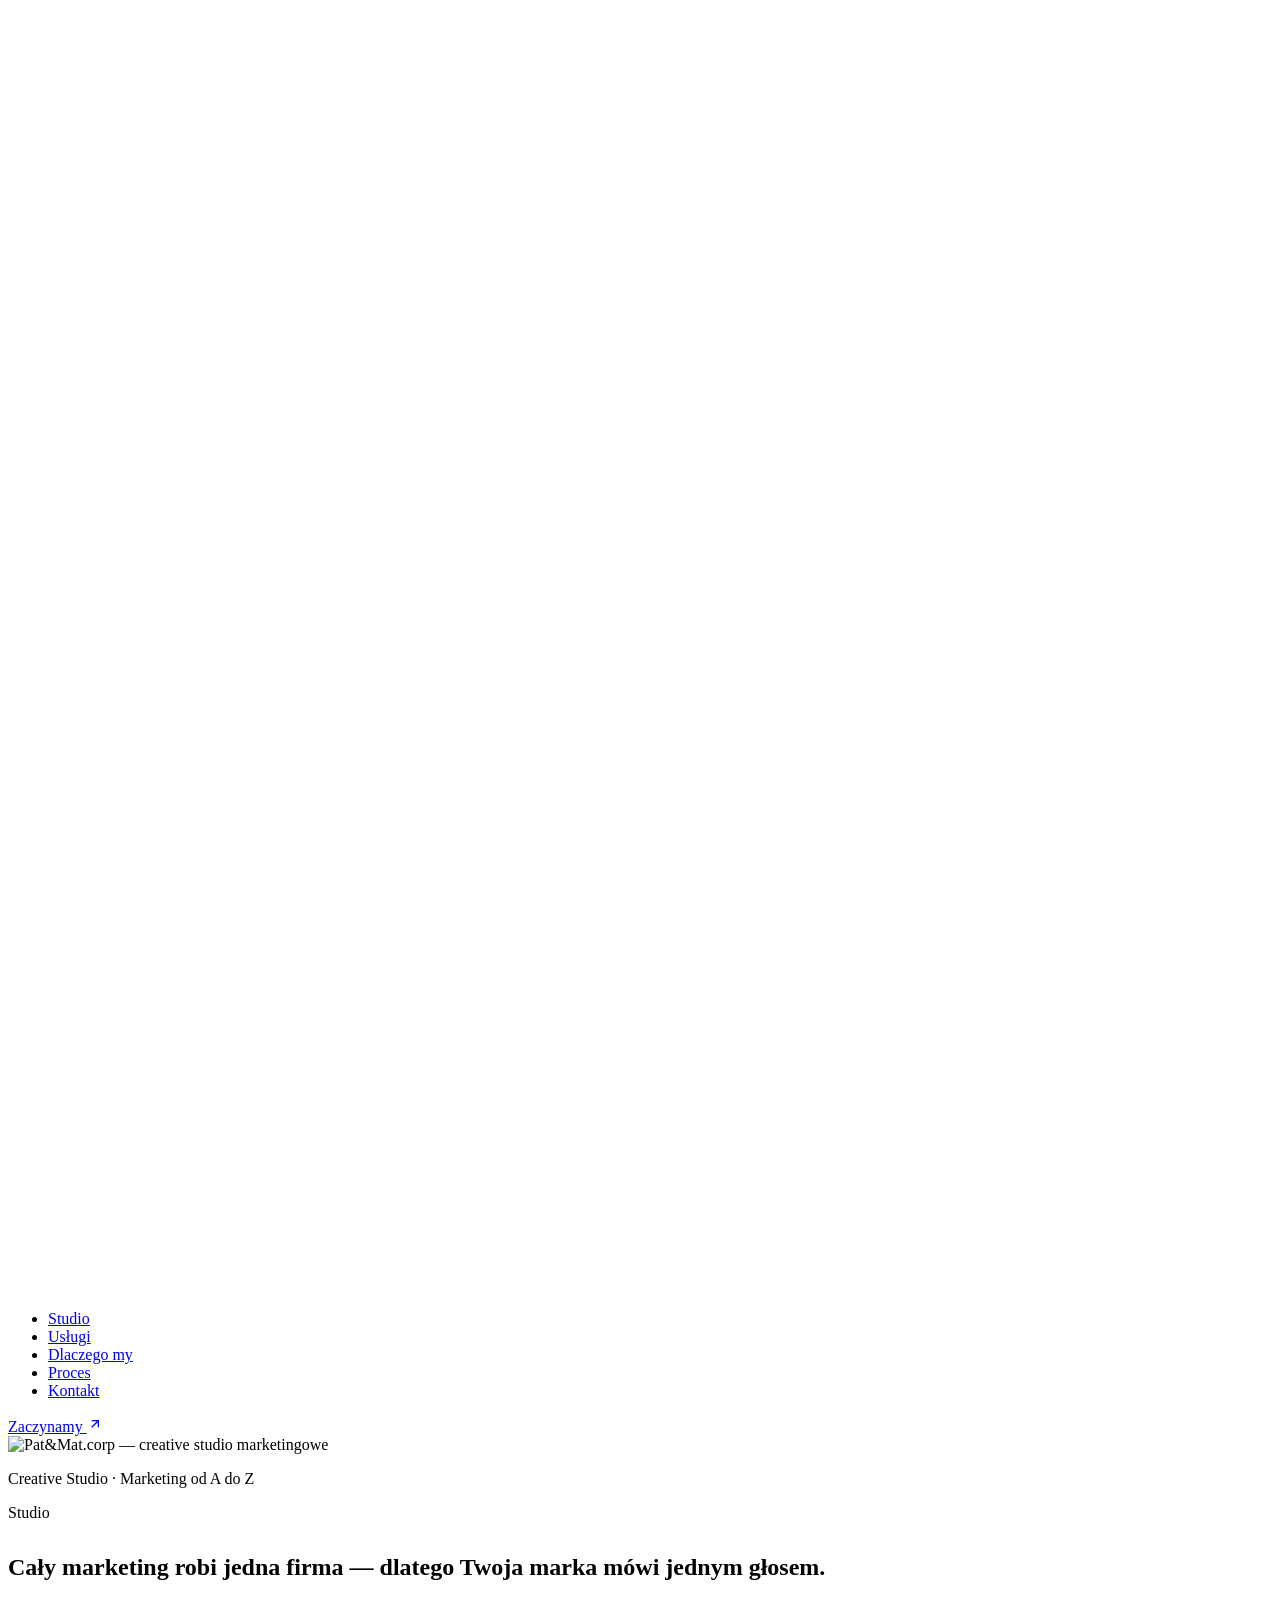
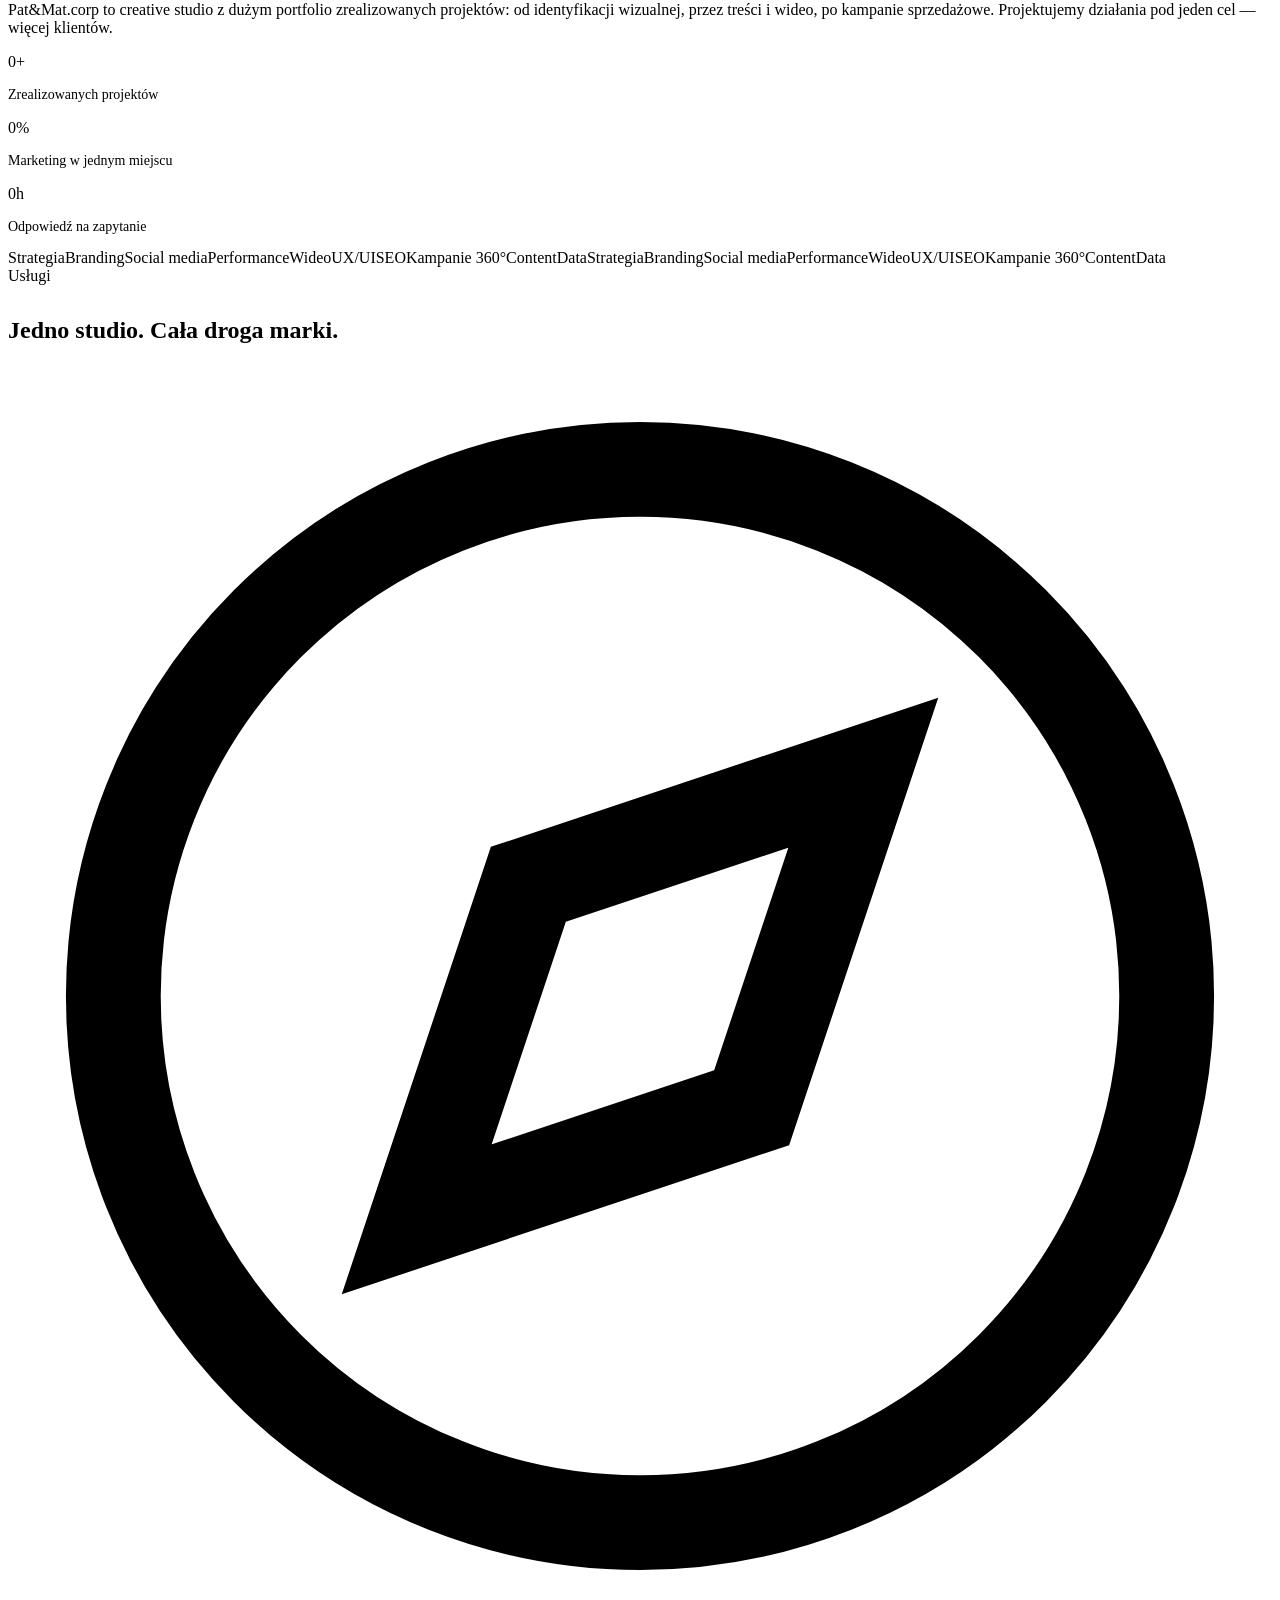
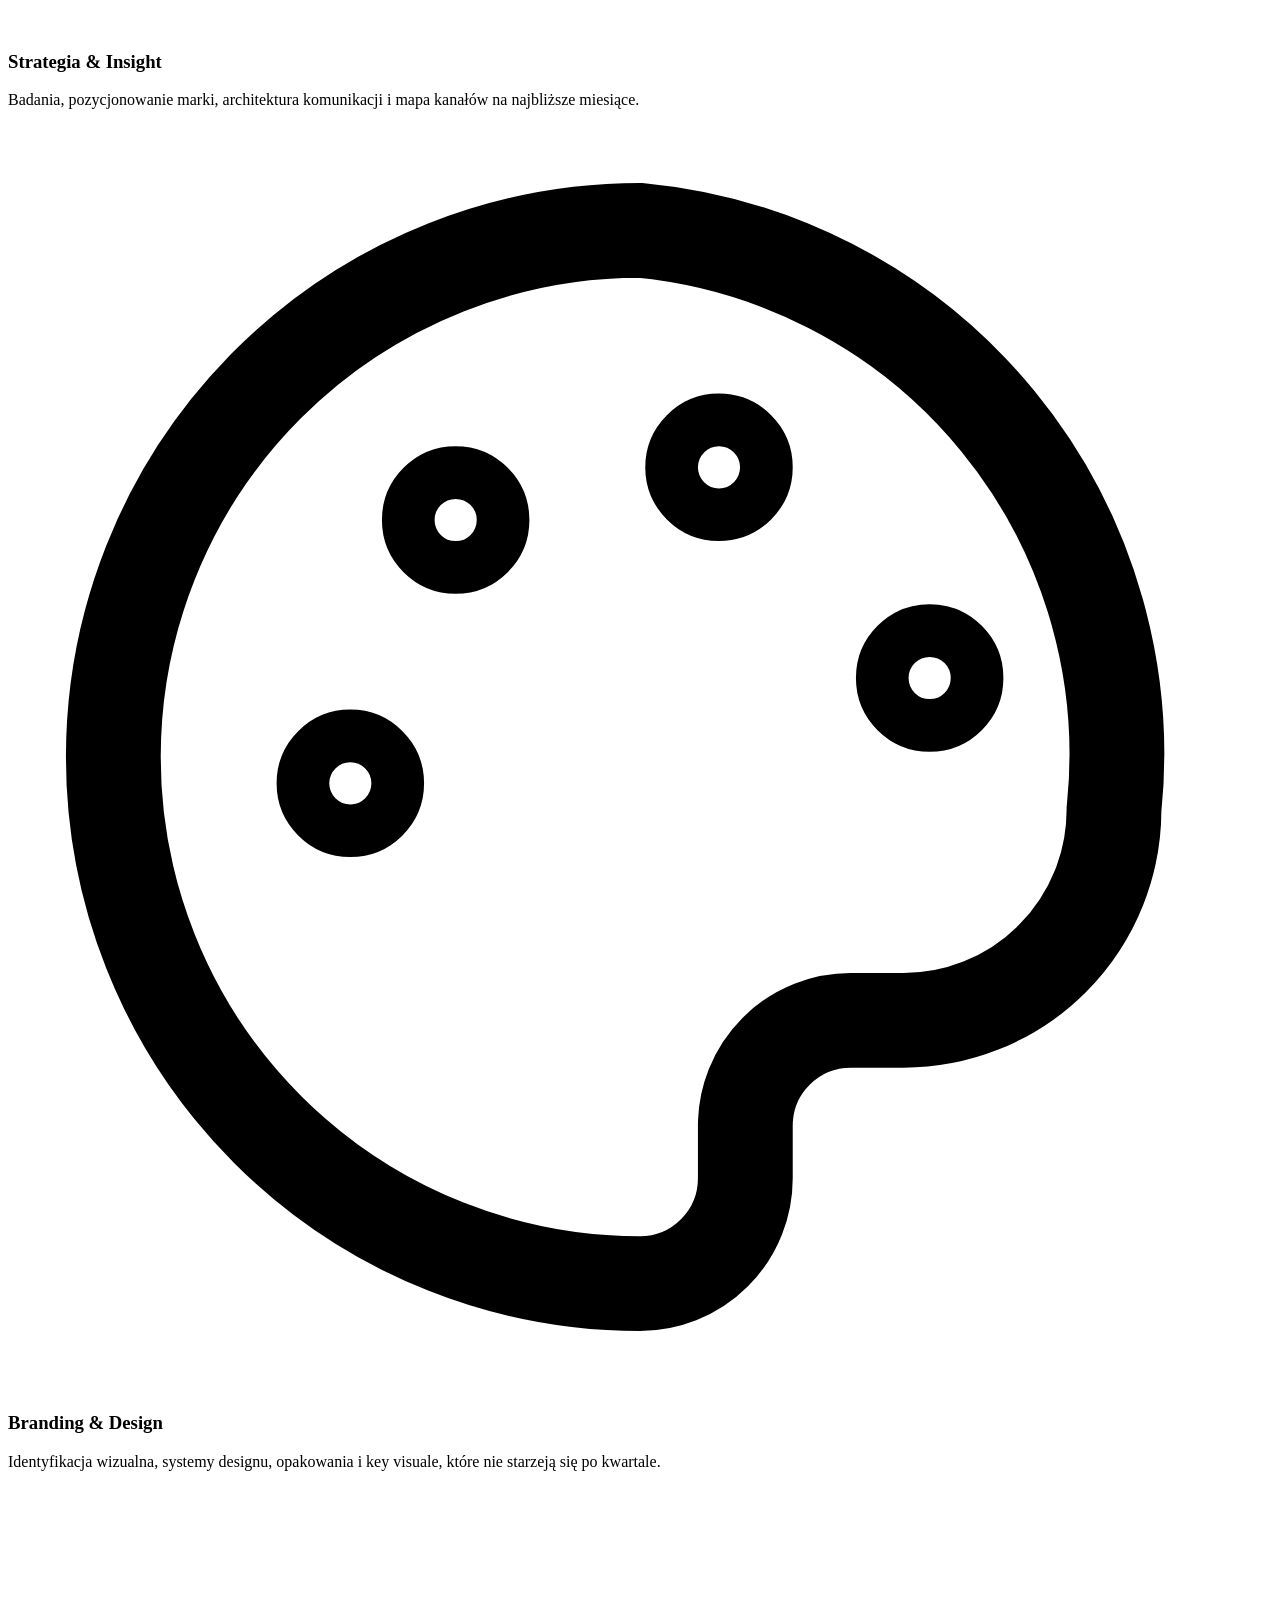
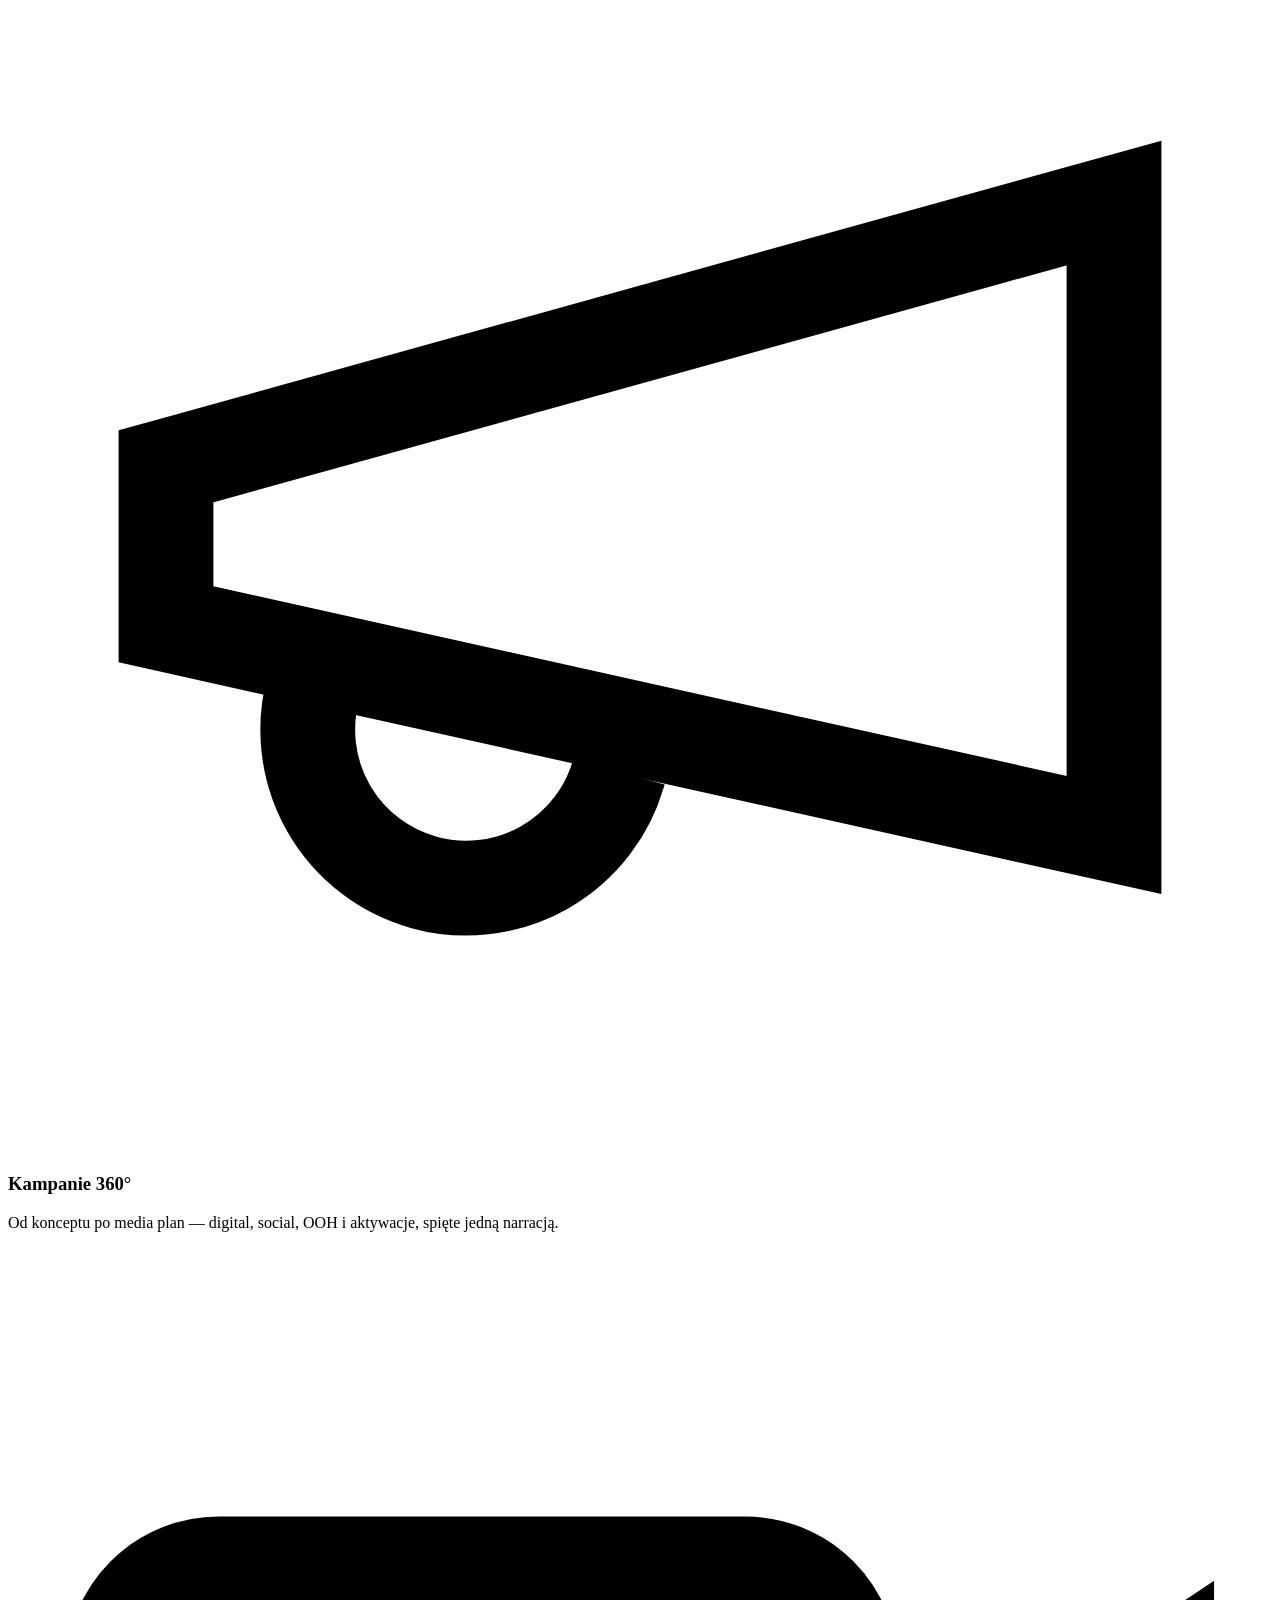
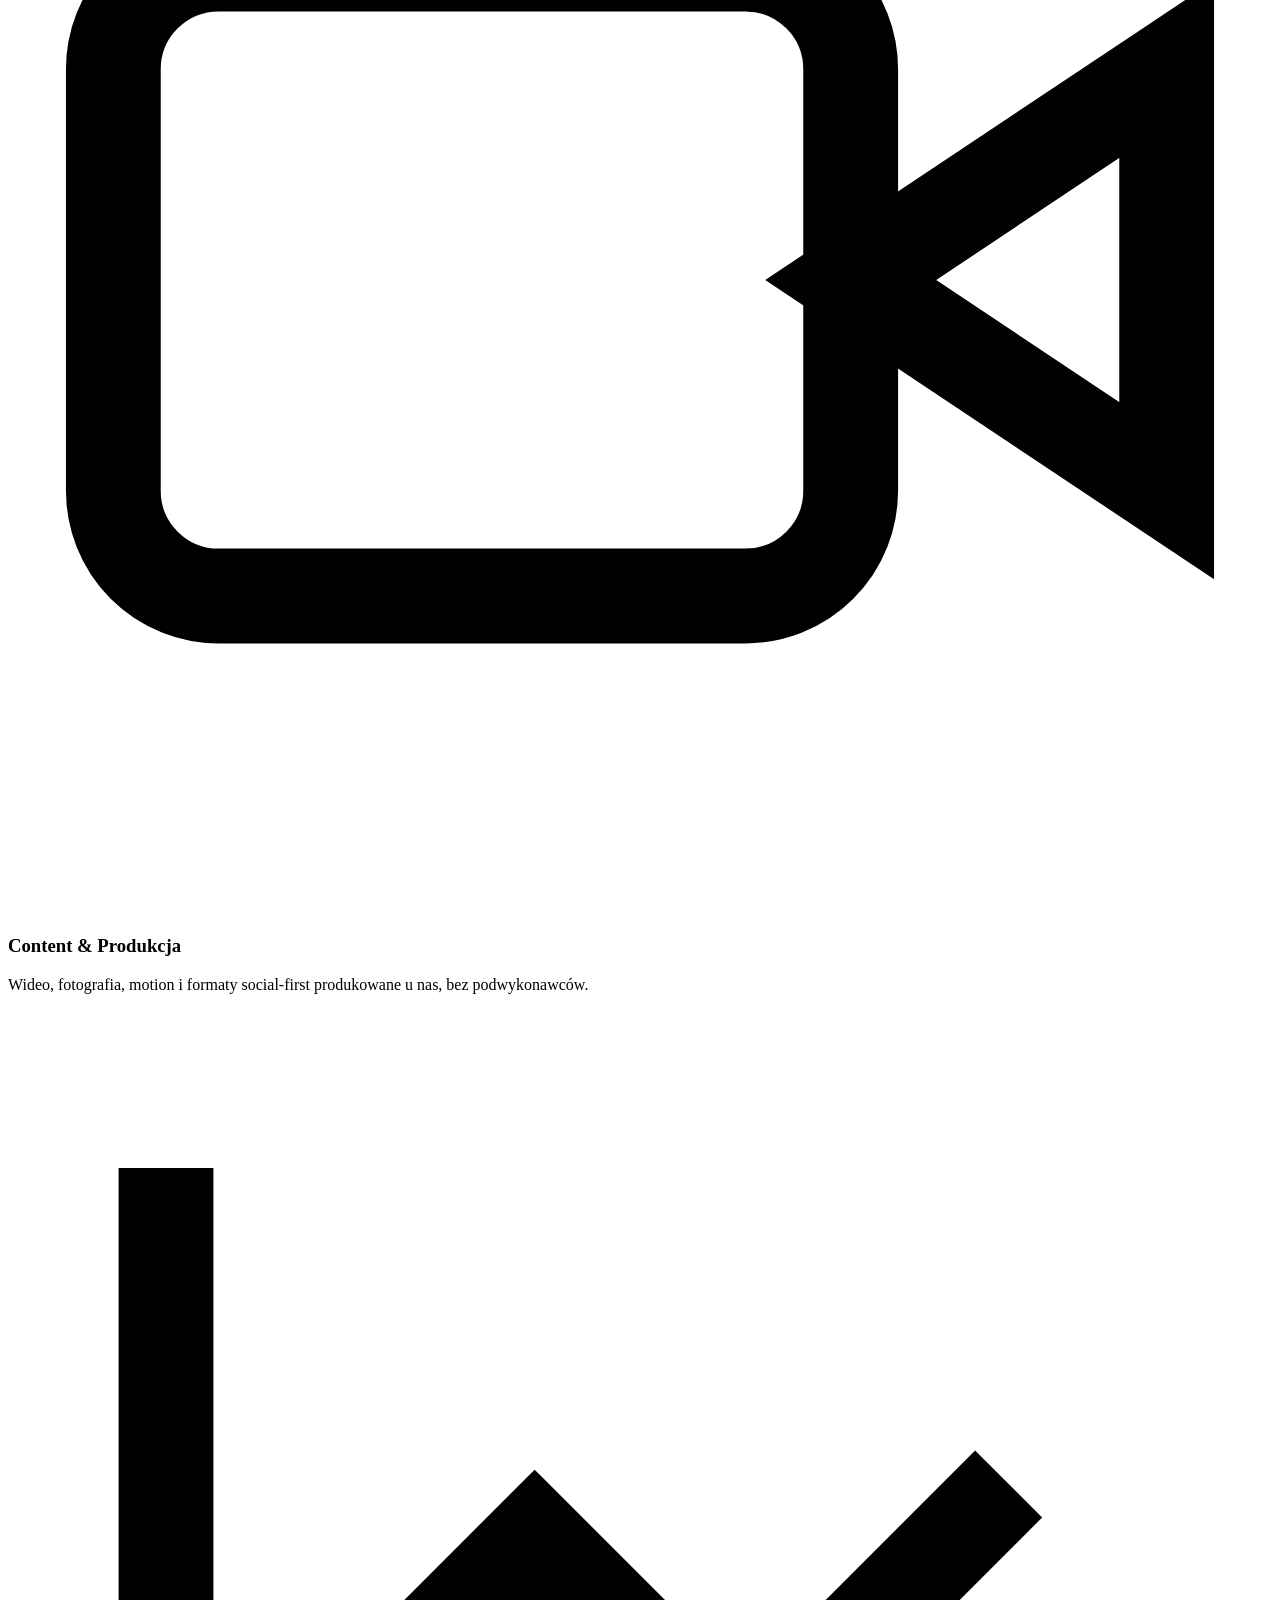
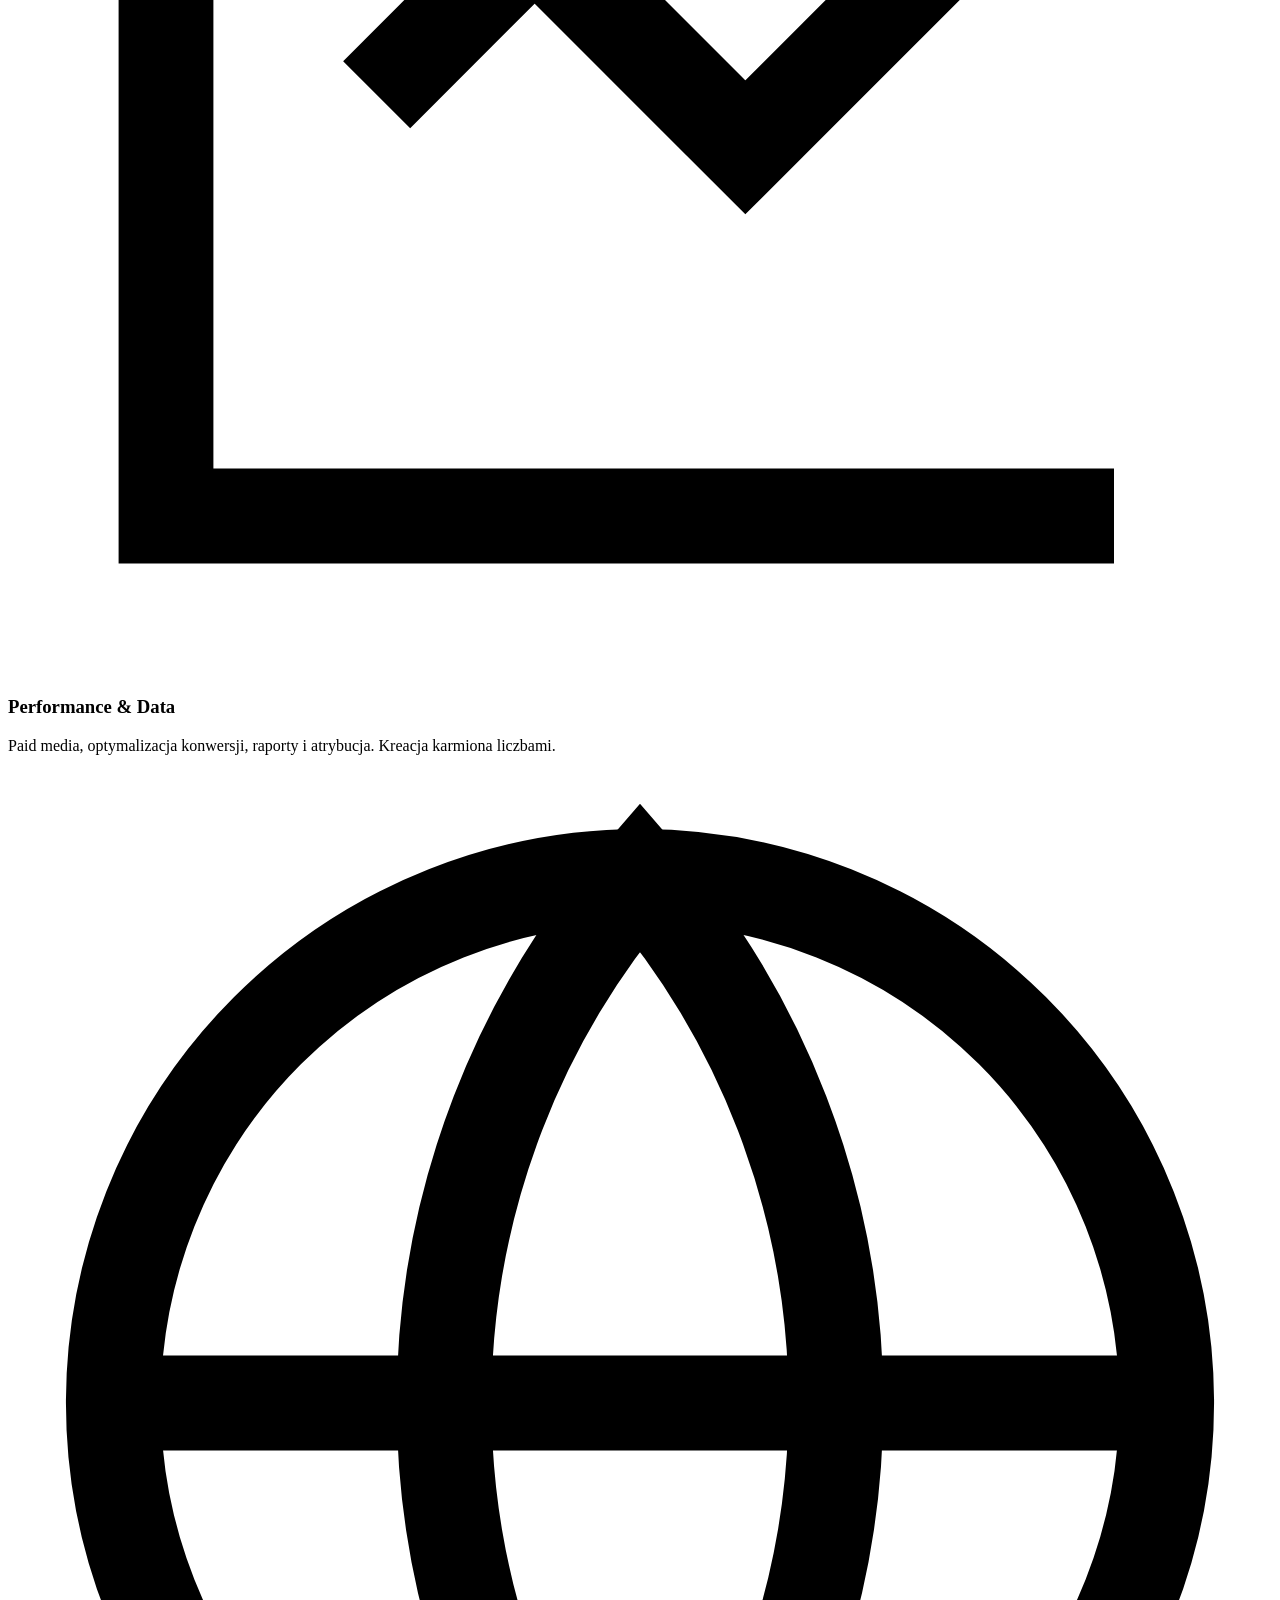
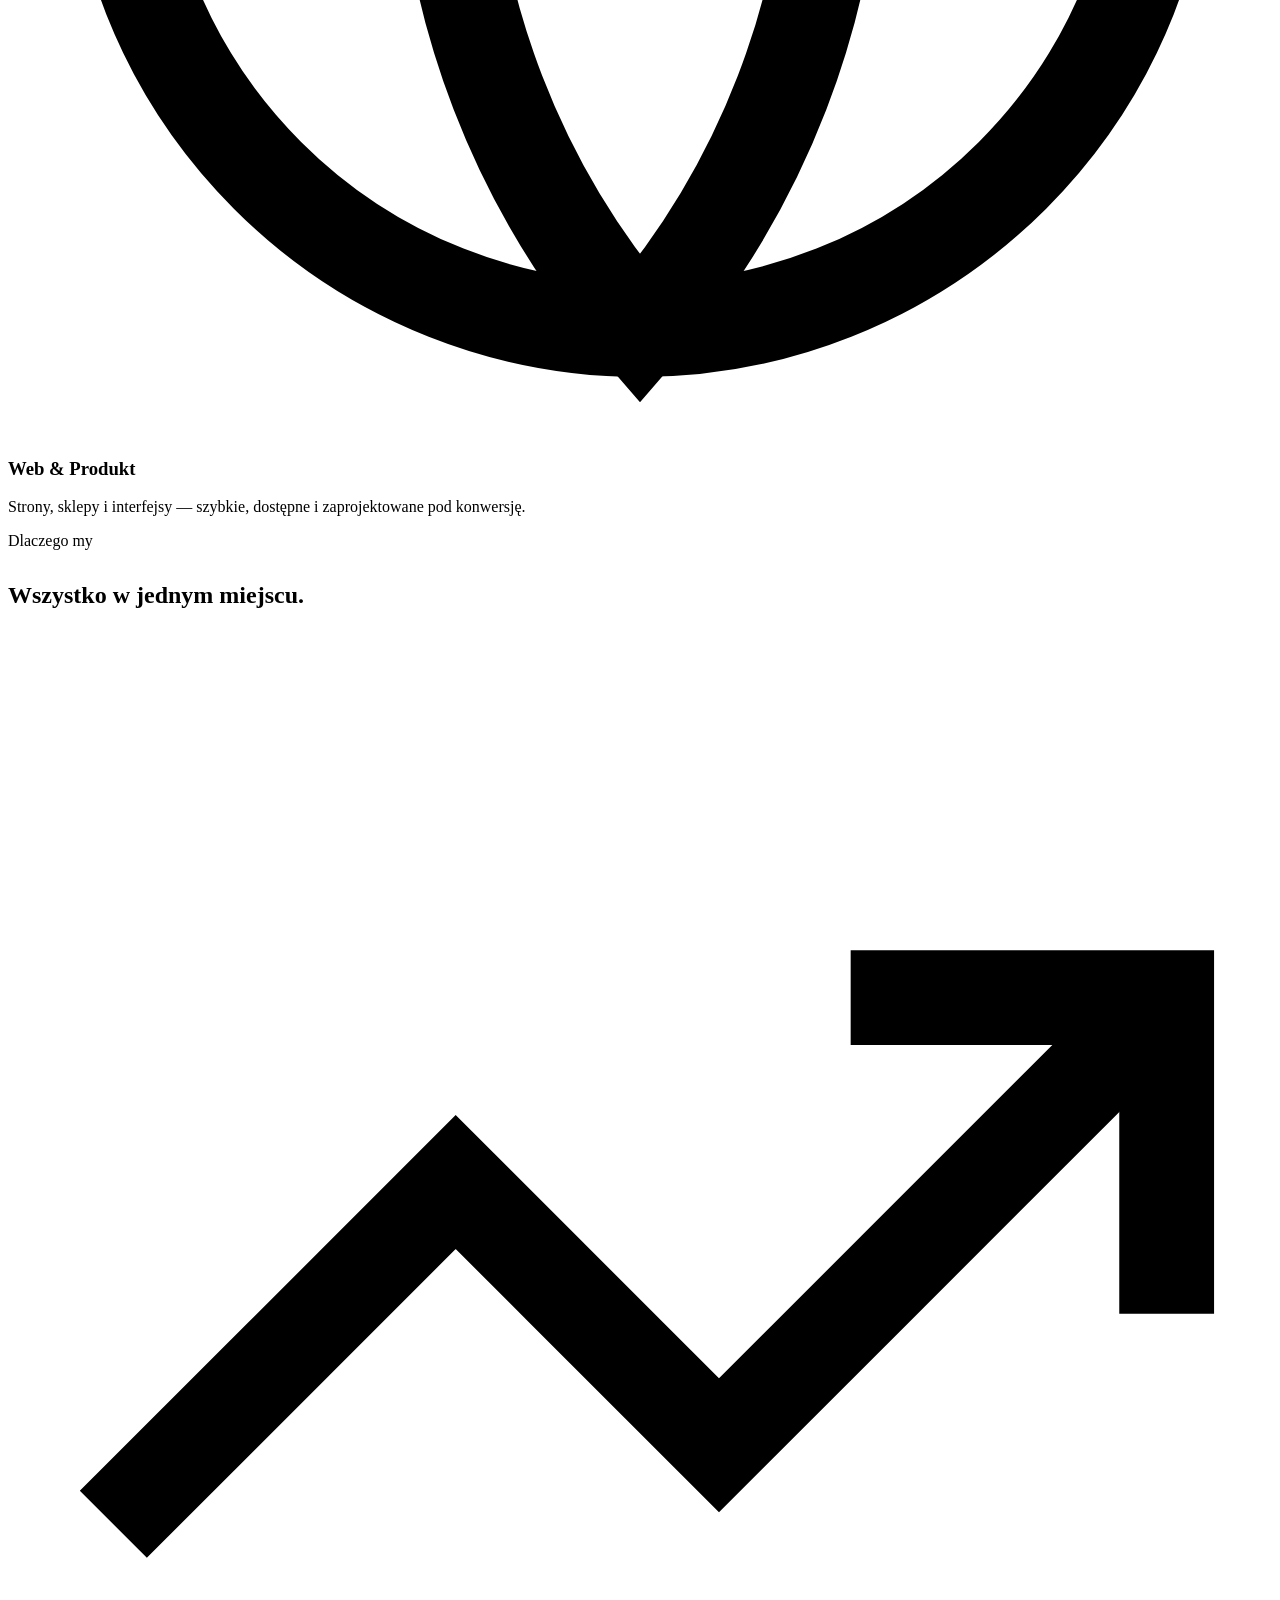
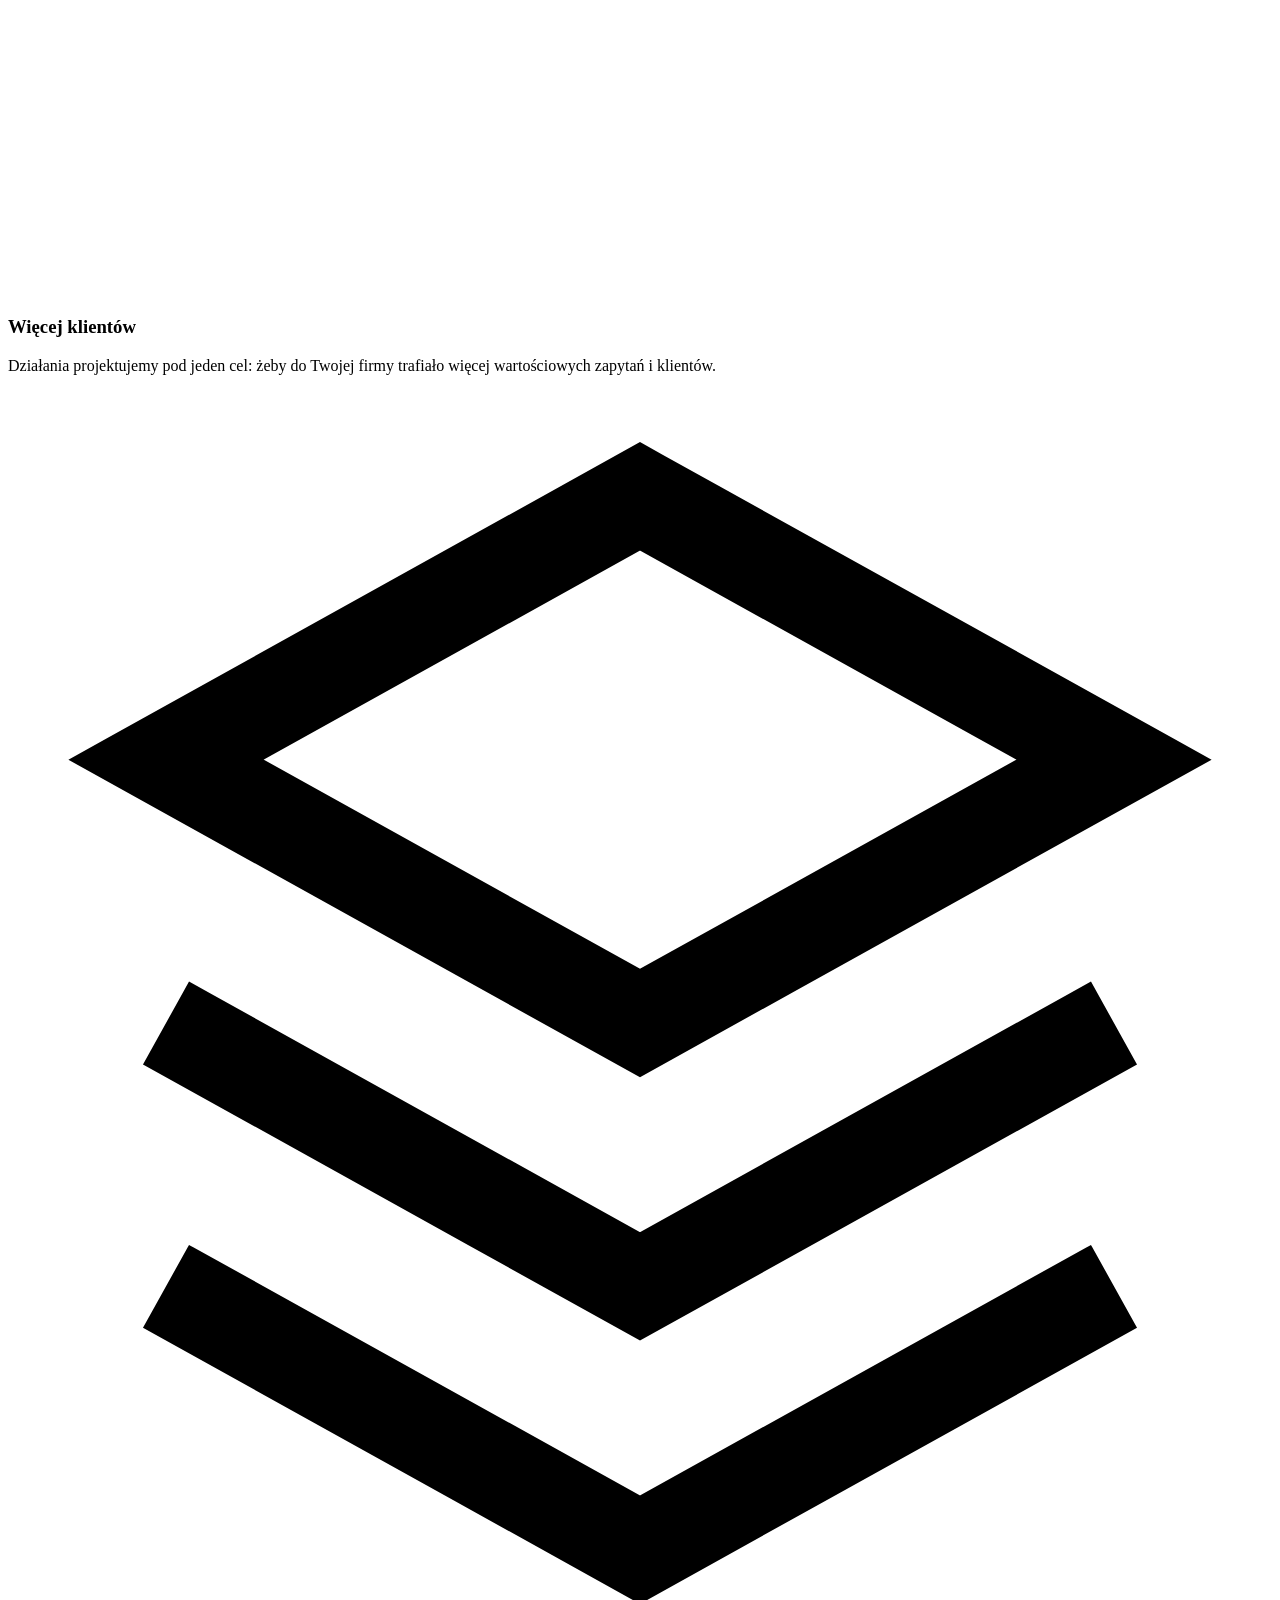
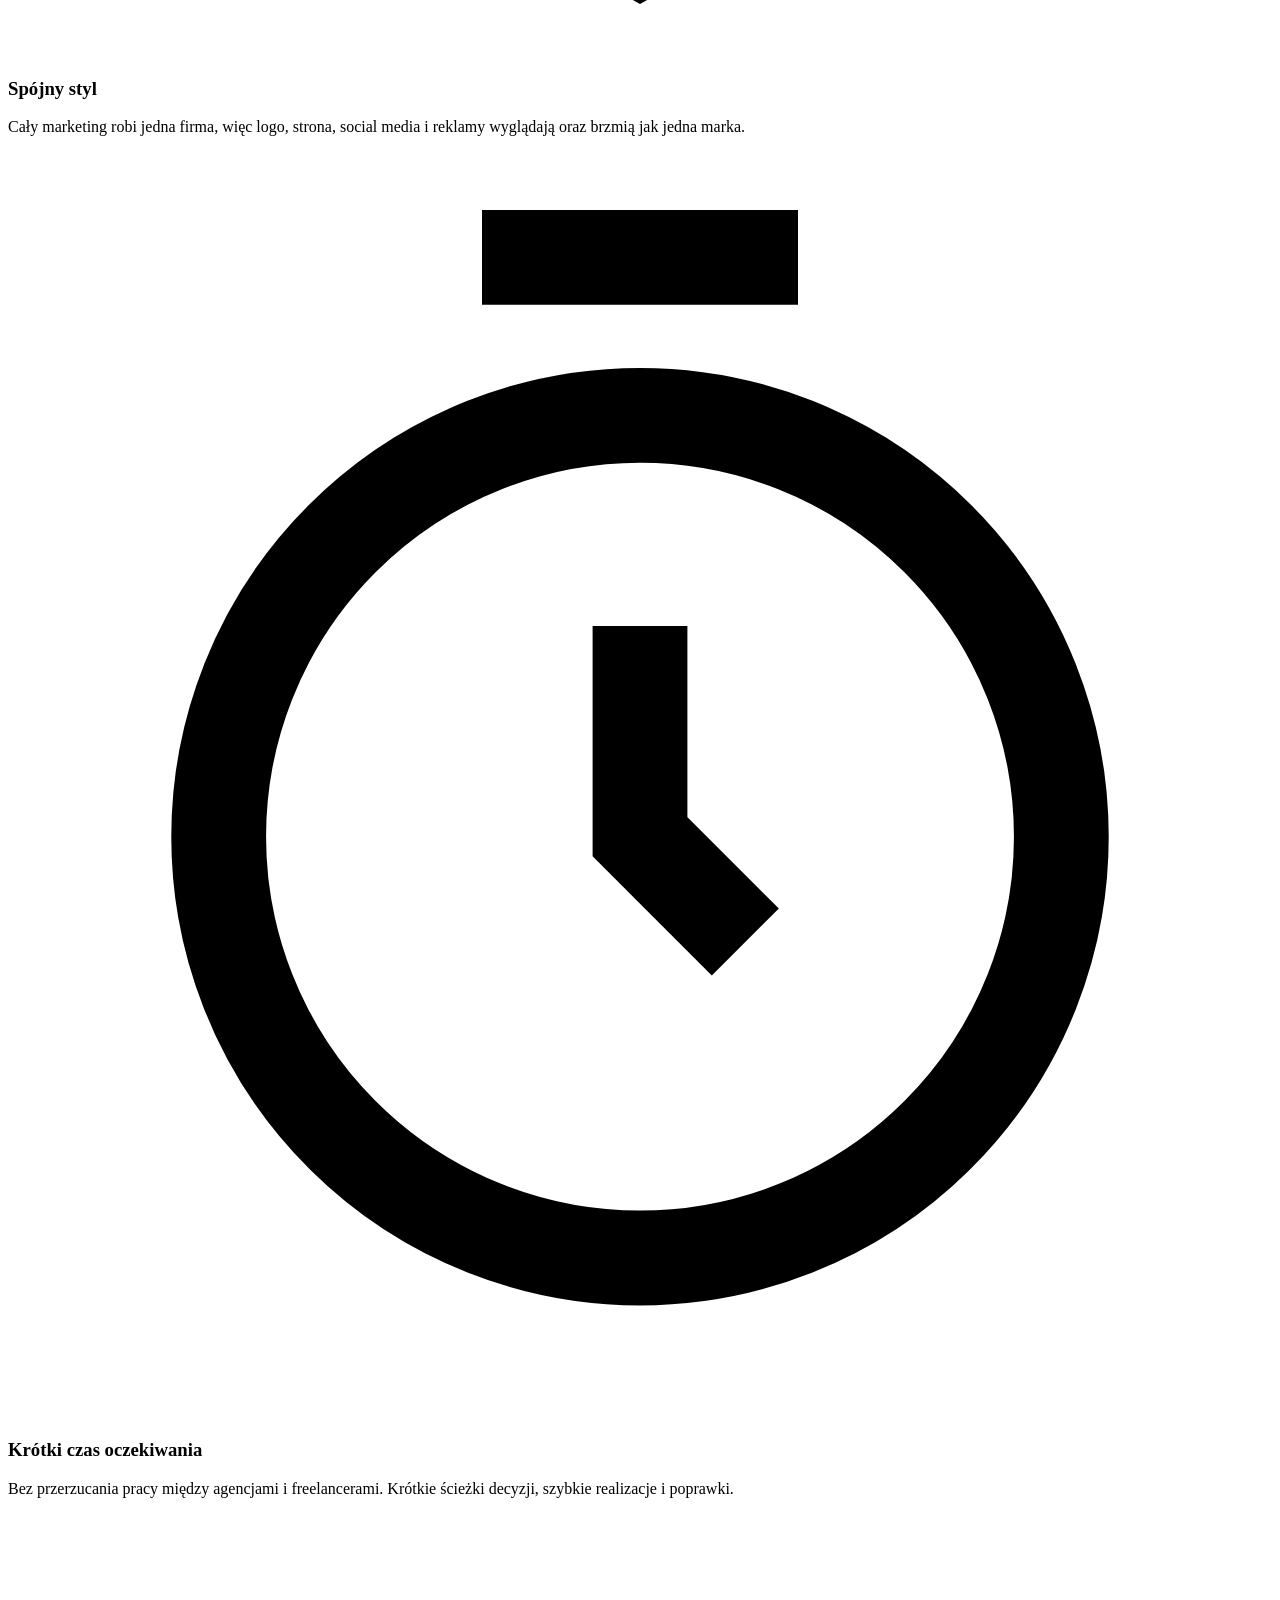
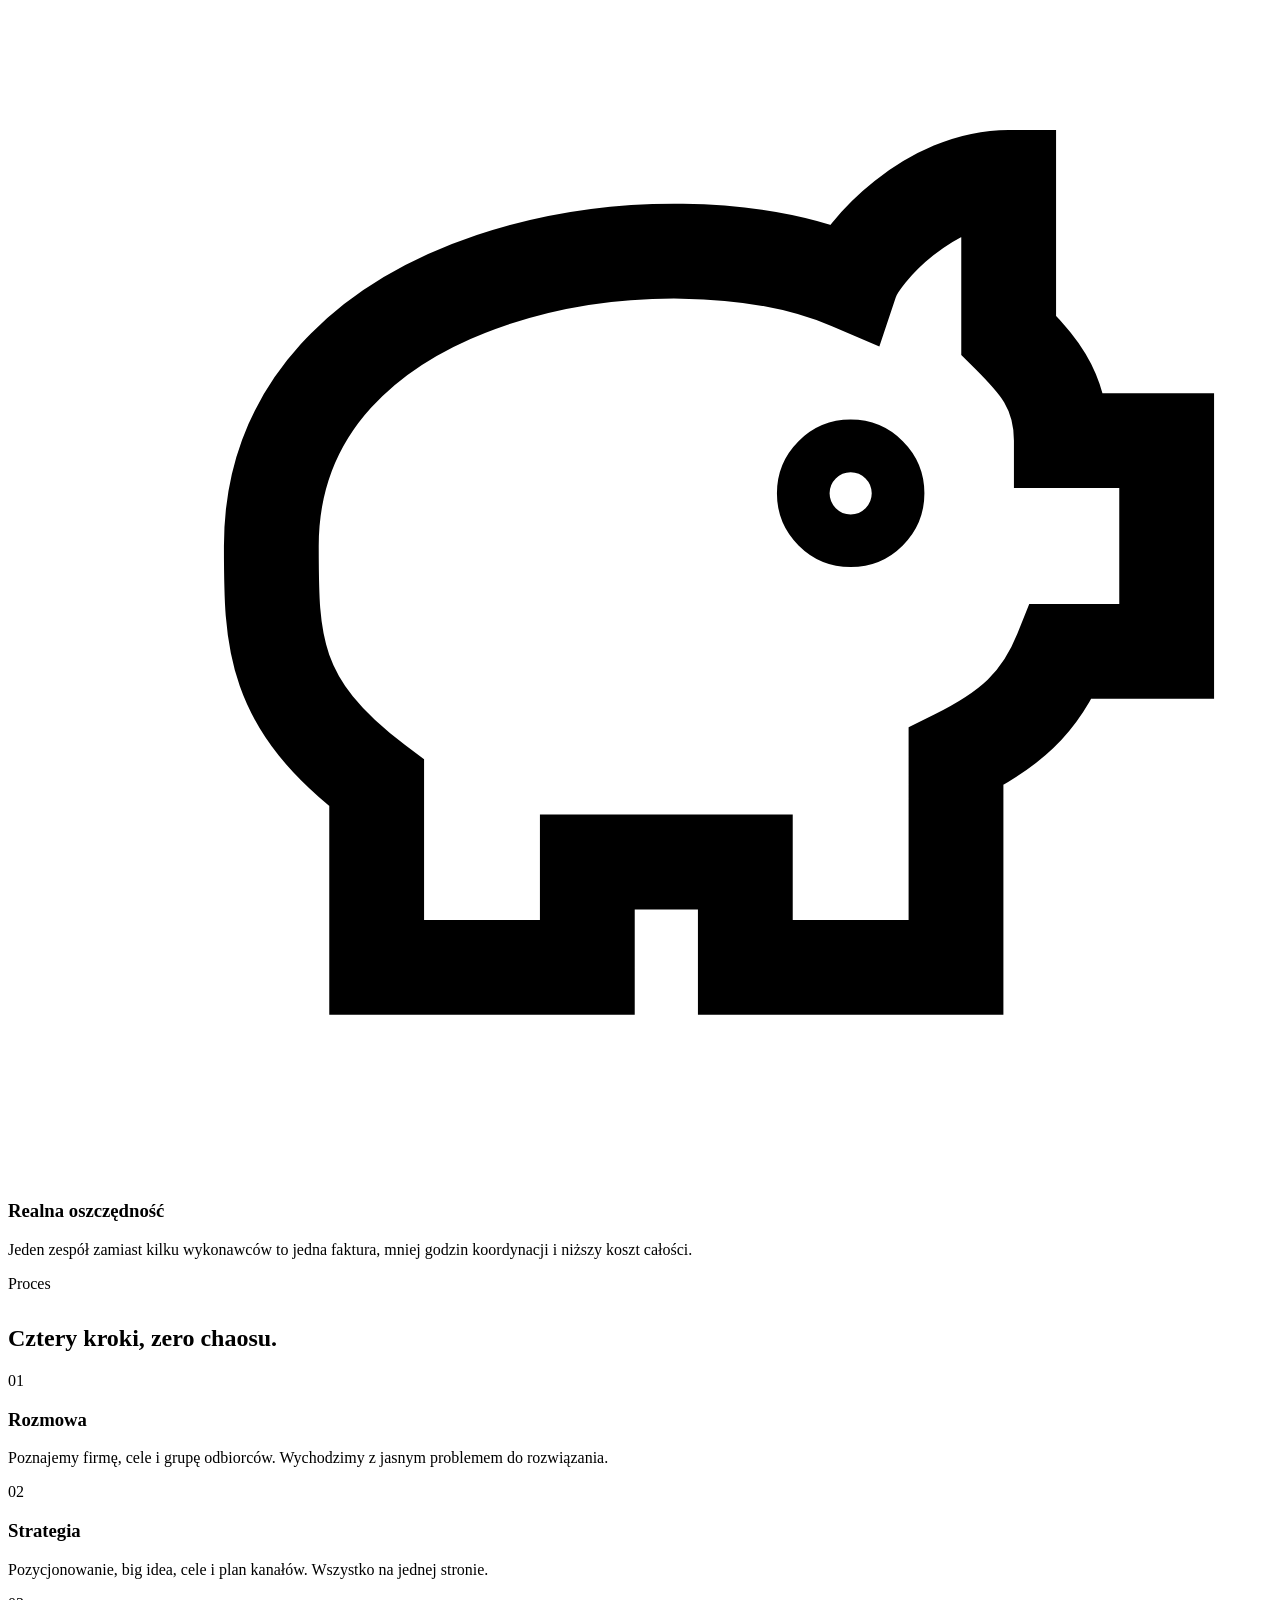
==== zenbox/index.html @ 65f99f5e "Add static Zenbox deployment" ====
<!doctype html>
<html lang="pl">
  <head>
    <meta charset="utf-8" />
    <meta name="viewport" content="width=device-width, initial-scale=1" />
    <title>Pat&amp;Mat.corp — Creative Studio marketingowe od A do Z</title>
    <meta
      name="description"
      content="Pat&amp;Mat.corp to creative studio: strategia, branding, kampanie, content i performance marketing od A do Z. Jedna firma, spójny styl, szybka realizacja i wzrost liczby klientów."
    />
    <meta name="author" content="Pat&amp;Mat.corp" />
    <link rel="canonical" href="https://patmat-creative-flow.lovable.app/" />
    <meta property="og:title" content="Pat&amp;Mat.corp — Creative Studio" />
    <meta
      property="og:description"
      content="Marketing od A do Z w jednym miejscu: spójny styl, krótki czas realizacji, niższe koszty i wzrost liczby klientów."
    />
    <meta property="og:type" content="website" />
    <meta name="twitter:card" content="summary_large_image" />
    <link rel="icon" href="/favicon.png" type="image/png" />
    <link rel="preconnect" href="https://fonts.googleapis.com" />
    <link rel="preconnect" href="https://fonts.gstatic.com" crossorigin />
    <link
      rel="stylesheet"
      href="https://fonts.googleapis.com/css2?family=Space+Grotesk:wght@400;500;600;700&family=Inter+Tight:wght@300;400;500;600&family=JetBrains+Mono:wght@400;600&display=swap"
    />
    <link rel="stylesheet" href="/styles.css" />
    <script type="application/ld+json">
      {
        "@context": "https://schema.org",
        "@type": "ProfessionalService",
        "name": "Pat&Mat.corp",
        "description": "Creative studio — marketing od A do Z: strategia, branding, kampanie, content i performance.",
        "email": "Pat&Mat.corp.contact@gmail.com",
        "telephone": "+48506728042",
        "url": "https://patmat-creative-flow.lovable.app/"
      }
    </script>
  </head>
  <body>
    <!-- pasek postępu „zakreślaczem” -->
    <div id="scroll-marker" aria-hidden="true"><span></span></div>

    <!-- pociągnięcia pędzla w tle -->
    <div id="brush-trail" aria-hidden="true">
      <svg viewBox="0 0 1000 1000" preserveAspectRatio="none">
        <defs>
          <filter id="brush-rough">
            <feTurbulence type="fractalNoise" baseFrequency="0.02 0.06" numOctaves="3" seed="7" />
            <feDisplacementMap in="SourceGraphic" scale="16" />
          </filter>
          <linearGradient id="brush-grad" x1="0" y1="0" x2="1" y2="1">
            <stop offset="0%" stop-color="var(--marker)" stop-opacity="0.15" />
            <stop offset="50%" stop-color="var(--marker)" stop-opacity="0.9" />
            <stop offset="100%" stop-color="var(--copper)" stop-opacity="0.35" />
          </linearGradient>
        </defs>
        <path
          id="brush-1"
          d="M -80 180 C 240 60, 380 320, 620 240 S 980 120, 1120 300"
          fill="none"
          stroke="url(#brush-grad)"
          stroke-width="26"
          stroke-linecap="round"
          filter="url(#brush-rough)"
          style="
            stroke-dasharray: 4200;
            stroke-dashoffset: 4200;
            opacity: 0.55;
            transform-origin: 50% 50%;
            will-change: transform, stroke-dashoffset;
          "
        />
        <path
          id="brush-2"
          d="M 1120 620 C 860 700, 700 480, 460 600 S 120 780, -60 660"
          fill="none"
          stroke="var(--marker)"
          stroke-width="14"
          stroke-linecap="round"
          filter="url(#brush-rough)"
          style="
            stroke-dasharray: 4200;
            stroke-dashoffset: 4200;
            opacity: 0.4;
            will-change: transform, stroke-dashoffset;
          "
        />
      </svg>
    </div>

    <!-- nawigacja: wjeżdża z góry po rozpoczęciu przewijania -->
    <header class="nav" data-shown="false">
      <nav class="wrap nav__inner" aria-label="Główna nawigacja">
        <a class="brand" href="#top" style="opacity: 0">
          <img
            src="/logo%20patmat%20mini.jpg"
            alt="Logo Pat&amp;Mat.corp"
            width="64"
            height="64"
          />
          Pat&amp;Mat<span>.corp</span>
        </a>
        <ul class="nav__links">
          <li><a data-stagger style="transition-delay: 120ms" href="#studio">Studio</a></li>
          <li><a data-stagger style="transition-delay: 190ms" href="#uslugi">Usługi</a></li>
          <li><a data-stagger style="transition-delay: 260ms" href="#dlaczego">Dlaczego my</a></li>
          <li><a data-stagger style="transition-delay: 330ms" href="#proces">Proces</a></li>
          <li><a data-stagger style="transition-delay: 400ms" href="#kontakt">Kontakt</a></li>
        </ul>
        <a class="btn" data-stagger style="transition-delay: 480ms" href="#kontakt">
          Zaczynamy
          <svg viewBox="0 0 24 24" width="16" height="16" fill="none" stroke="currentColor" stroke-width="2" aria-hidden="true"><path d="M7 17 17 7M7 7h10v10" /></svg>
        </a>
      </nav>
    </header>

    <main>
      <!-- hero: logo przypięte, potem odjeżdża -->
      <section class="hero" id="top">
        <div class="hero__sticky">
          <div class="hero__logo">
            <img
              src="/logo%20patmat.png"
              alt="Pat&amp;Mat.corp — creative studio marketingowe"
              width="1960"
              height="780"
            />
          </div>
          <p class="hero__tag">Creative Studio · Marketing od A do Z</p>
          <div class="hero__scroll" aria-hidden="true"><i></i></div>
        </div>
      </section>

      <!-- studio -->
      <section class="wrap wrap--narrow section" id="studio">
        <div class="reveal">
          <span class="label">Studio</span>
          <h1 class="display-xl" style="margin-top: 32px">
            Cały marketing robi <span class="hl">jedna firma</span> — dlatego Twoja marka mówi
            jednym głosem.
          </h1>
          <p class="lead">
            Pat&amp;Mat.corp to creative studio z dużym portfolio zrealizowanych projektów: od
            identyfikacji wizualnej, przez treści i wideo, po kampanie sprzedażowe. Projektujemy
            działania pod jeden cel — <span class="hl">więcej klientów</span>.
          </p>
        </div>

        <div class="stats">
          <div class="reveal">
            <p class="stats__value"><span data-count-to="120" data-count-suffix="+">0+</span></p>
            <p class="muted" style="margin-top: 8px; font-size: 14px">Zrealizowanych projektów</p>
          </div>
          <div class="reveal" style="transition-delay: 90ms">
            <p class="stats__value"><span data-count-to="100" data-count-suffix="%">0%</span></p>
            <p class="muted" style="margin-top: 8px; font-size: 14px">Marketing w jednym miejscu</p>
          </div>
          <div class="reveal" style="transition-delay: 180ms">
            <p class="stats__value"><span data-count-to="24" data-count-suffix="h">0h</span></p>
            <p class="muted" style="margin-top: 8px; font-size: 14px">Odpowiedź na zapytanie</p>
          </div>
        </div>
      </section>

      <!-- pasek przewijanych haseł -->
      <section class="marquee" aria-hidden="true">
        <div class="marquee__track">
          <span>Strategia<i></i></span><span>Branding<i></i></span><span>Social media<i></i></span
          ><span>Performance<i></i></span><span>Wideo<i></i></span><span>UX/UI<i></i></span
          ><span>SEO<i></i></span><span>Kampanie 360°<i></i></span><span>Content<i></i></span
          ><span>Data<i></i></span><span>Strategia<i></i></span><span>Branding<i></i></span
          ><span>Social media<i></i></span><span>Performance<i></i></span><span>Wideo<i></i></span
          ><span>UX/UI<i></i></span><span>SEO<i></i></span><span>Kampanie 360°<i></i></span
          ><span>Content<i></i></span><span>Data<i></i></span>
        </div>
      </section>

      <!-- usługi -->
      <section class="wrap section" id="uslugi">
        <div class="reveal">
          <span class="label">Usługi</span>
          <h2 class="display-lg" style="margin-top: 32px; max-width: 40rem">
            Jedno studio. <span class="hl">Cała droga marki.</span>
          </h2>
        </div>

        <div class="grid-cards">
          <article class="card reveal">
            <svg viewBox="0 0 24 24" fill="none" stroke="currentColor" stroke-width="1.8" aria-hidden="true"><circle cx="12" cy="12" r="10" /><path d="m16.24 7.76-2.12 6.36-6.36 2.12 2.12-6.36z" /></svg>
            <h3>Strategia &amp; Insight</h3>
            <p>
              Badania, pozycjonowanie marki, architektura komunikacji i mapa kanałów na najbliższe
              miesiące.
            </p>
          </article>
          <article class="card reveal" style="transition-delay: 60ms">
            <svg viewBox="0 0 24 24" fill="none" stroke="currentColor" stroke-width="1.8" aria-hidden="true"><circle cx="13.5" cy="6.5" r=".5" /><circle cx="17.5" cy="10.5" r=".5" /><circle cx="8.5" cy="7.5" r=".5" /><circle cx="6.5" cy="12.5" r=".5" /><path d="M12 2a10 10 0 1 0 0 20 2 2 0 0 0 2-2v-1a2 2 0 0 1 2-2h1a4 4 0 0 0 4-4 10 10 0 0 0-9-11Z" /></svg>
            <h3>Branding &amp; Design</h3>
            <p>
              Identyfikacja wizualna, systemy designu, opakowania i key visuale, które nie starzeją
              się po kwartale.
            </p>
          </article>
          <article class="card reveal" style="transition-delay: 120ms">
            <svg viewBox="0 0 24 24" fill="none" stroke="currentColor" stroke-width="1.8" aria-hidden="true"><path d="m3 11 18-5v12L3 14v-3z" /><path d="M11.6 16.8a3 3 0 1 1-5.8-1.6" /></svg>
            <h3>Kampanie 360°</h3>
            <p>Od konceptu po media plan — digital, social, OOH i aktywacje, spięte jedną narracją.</p>
          </article>
          <article class="card reveal" style="transition-delay: 180ms">
            <svg viewBox="0 0 24 24" fill="none" stroke="currentColor" stroke-width="1.8" aria-hidden="true"><path d="m22 8-6 4 6 4V8z" /><rect x="2" y="6" width="14" height="12" rx="2" /></svg>
            <h3>Content &amp; Produkcja</h3>
            <p>Wideo, fotografia, motion i formaty social-first produkowane u nas, bez podwykonawców.</p>
          </article>
          <article class="card reveal" style="transition-delay: 240ms">
            <svg viewBox="0 0 24 24" fill="none" stroke="currentColor" stroke-width="1.8" aria-hidden="true"><path d="M3 3v18h18" /><path d="m19 9-5 5-4-4-3 3" /></svg>
            <h3>Performance &amp; Data</h3>
            <p>Paid media, optymalizacja konwersji, raporty i atrybucja. Kreacja karmiona liczbami.</p>
          </article>
          <article class="card reveal" style="transition-delay: 300ms">
            <svg viewBox="0 0 24 24" fill="none" stroke="currentColor" stroke-width="1.8" aria-hidden="true"><circle cx="12" cy="12" r="10" /><path d="M2 12h20M12 2a15.3 15.3 0 0 1 0 20a15.3 15.3 0 0 1 0-20z" /></svg>
            <h3>Web &amp; Produkt</h3>
            <p>Strony, sklepy i interfejsy — szybkie, dostępne i zaprojektowane pod konwersję.</p>
          </article>
        </div>
      </section>

      <!-- dlaczego my -->
      <section class="band" id="dlaczego">
        <div class="wrap section">
          <div class="reveal">
            <span class="label">Dlaczego my</span>
            <h2 class="display-lg" style="margin-top: 32px">
              Wszystko w <span class="hl">jednym miejscu</span>.
            </h2>
          </div>

          <div class="reasons">
            <div class="reason reveal">
              <svg viewBox="0 0 24 24" fill="none" stroke="currentColor" stroke-width="1.8" aria-hidden="true"><path d="M16 7h6v6" /><path d="m22 7-8.5 8.5-5-5L2 17" /></svg>
              <h3>Więcej klientów</h3>
              <p>
                Działania projektujemy pod jeden cel: żeby do Twojej firmy trafiało więcej
                wartościowych zapytań i klientów.
              </p>
            </div>
            <div class="reason reveal" style="transition-delay: 80ms">
              <svg viewBox="0 0 24 24" fill="none" stroke="currentColor" stroke-width="1.8" aria-hidden="true"><path d="m12 2 9 5-9 5-9-5 9-5z" /><path d="m3 12 9 5 9-5" /><path d="m3 17 9 5 9-5" /></svg>
              <h3>Spójny styl</h3>
              <p>
                Cały marketing robi jedna firma, więc logo, strona, social media i reklamy wyglądają
                oraz brzmią jak jedna marka.
              </p>
            </div>
            <div class="reason reveal" style="transition-delay: 160ms">
              <svg viewBox="0 0 24 24" fill="none" stroke="currentColor" stroke-width="1.8" aria-hidden="true"><circle cx="12" cy="13" r="8" /><path d="M12 9v4l2 2M9 2h6" /></svg>
              <h3>Krótki czas oczekiwania</h3>
              <p>
                Bez przerzucania pracy między agencjami i freelancerami. Krótkie ścieżki decyzji,
                szybkie realizacje i poprawki.
              </p>
            </div>
            <div class="reason reveal" style="transition-delay: 240ms">
              <svg viewBox="0 0 24 24" fill="none" stroke="currentColor" stroke-width="1.8" aria-hidden="true"><path d="M19 5c-1.5 0-2.8 1.4-3 2-3.5-1.5-11-.3-11 5 0 1.8 0 3 2 4.5V20h4v-2h3v2h4v-4c1-.5 1.6-1 2-2h2v-4h-2c0-1-.5-1.5-1-2V5z" /><circle cx="16" cy="11" r=".5" /></svg>
              <h3>Realna oszczędność</h3>
              <p>
                Jeden zespół zamiast kilku wykonawców to jedna faktura, mniej godzin koordynacji i
                niższy koszt całości.
              </p>
            </div>
          </div>
        </div>
      </section>

      <!-- proces -->
      <section class="wrap section" id="proces">
        <div class="reveal">
          <span class="label">Proces</span>
          <h2 class="display-lg" style="margin-top: 32px">
            Cztery kroki, <span class="hl">zero chaosu</span>.
          </h2>
        </div>

        <div class="steps">
          <div class="step reveal">
            <div class="step__row">
              <span class="step__n">01</span>
              <h3>Rozmowa</h3>
              <p>
                Poznajemy firmę, cele i grupę odbiorców. Wychodzimy z jasnym problemem do
                rozwiązania.
              </p>
            </div>
          </div>
          <div class="step reveal" style="transition-delay: 70ms">
            <div class="step__row">
              <span class="step__n">02</span>
              <h3>Strategia</h3>
              <p>Pozycjonowanie, big idea, cele i plan kanałów. Wszystko na jednej stronie.</p>
            </div>
          </div>
          <div class="step reveal" style="transition-delay: 140ms">
            <div class="step__row">
              <span class="step__n">03</span>
              <h3>Kreacja</h3>
              <p>Design, copy, produkcja. Iterujemy szybko i testujemy na żywym ruchu.</p>
            </div>
          </div>
          <div class="step reveal" style="transition-delay: 210ms">
            <div class="step__row">
              <span class="step__n">04</span>
              <h3>Skalowanie</h3>
              <p>Optymalizacja, automatyzacja, raporty. Co miesiąc więcej z tego samego budżetu.</p>
            </div>
          </div>
        </div>
      </section>

      <!-- kontakt -->
      <section class="cta" id="kontakt">
        <div class="wrap wrap--narrow section">
          <div class="reveal">
            <span class="label">Kontakt</span>
            <h2 class="display-lg" style="margin-top: 32px">
              Powiedz nam, co chcesz <span class="hl">rozkręcić</span>.
            </h2>
            <p class="lead">
              Odpowiadamy w 24 h. Pierwsza konsultacja jest bezpłatna — wychodzisz z niej z
              konkretnym planem, nawet jeśli nie zaczniemy współpracy.
            </p>
            <div class="cta__actions">
              <span class="magnetic">
                <a class="btn btn--lg" href="mailto:Pat&Mat.corp.contact@gmail.com">
                  Pat&amp;Mat.corp.contact@gmail.com
                  <svg viewBox="0 0 24 24" width="16" height="16" fill="none" stroke="currentColor" stroke-width="2" aria-hidden="true"><path d="M7 17 17 7M7 7h10v10" /></svg>
                </a>
              </span>
              <a class="btn btn--ghost" href="tel:+48506728042">506 728 042</a>
            </div>
          </div>
        </div>
      </section>
    </main>

    <footer class="footer">
      <div class="wrap footer__inner">
        <p class="brand" style="color: var(--foreground)">
          <img
            src="/logo%20patmat%20mini.jpg"
            alt="Logo Pat&amp;Mat.corp"
            width="64"
            height="64"
          />
          Pat&amp;Mat<span>.corp</span>
        </p>
        <p class="footer__links">
          <a href="mailto:Pat&Mat.corp.contact@gmail.com">Pat&amp;Mat.corp.contact@gmail.com</a>
          <a href="tel:+48506728042">506 728 042</a>
        </p>
        <p>© <span data-year>2026</span> Creative Studio. Marketing od A do Z.</p>
      </div>
    </footer>

    <script src="/script.js" defer></script>
  </body>
</html>
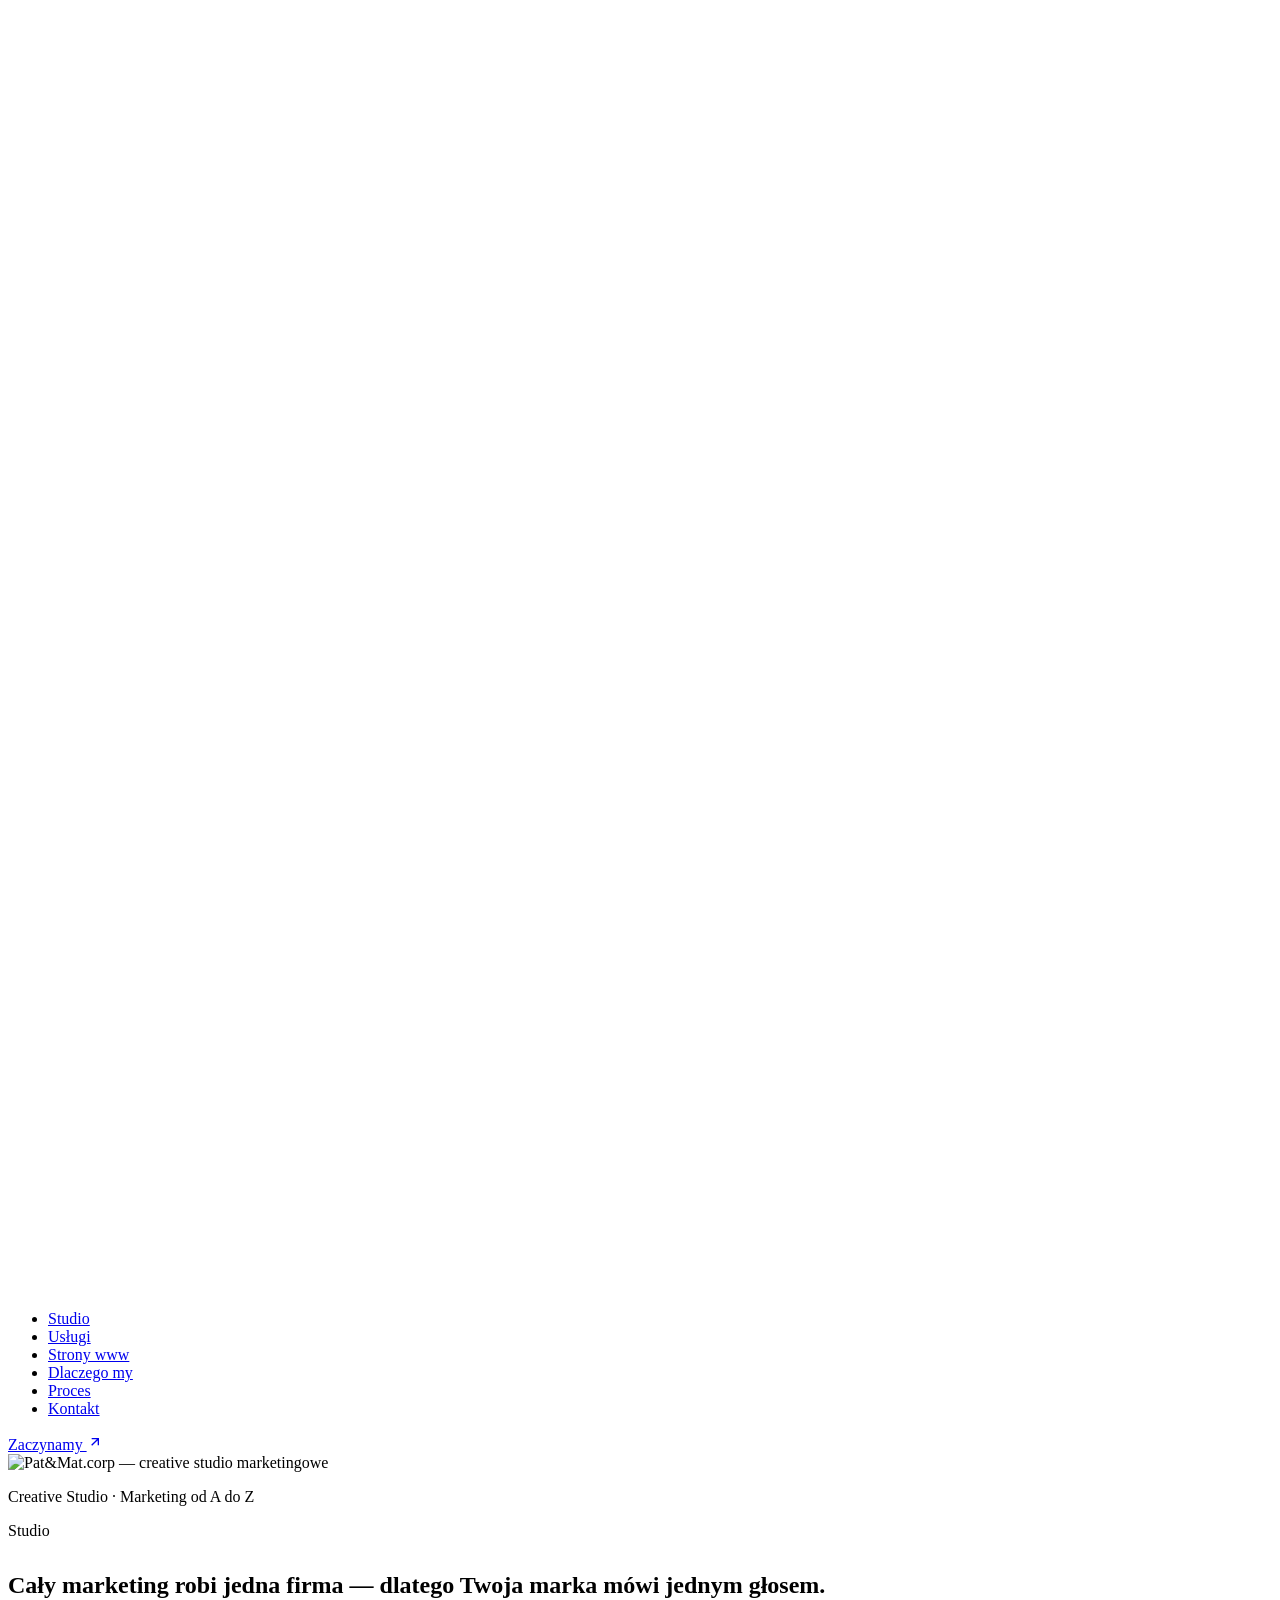
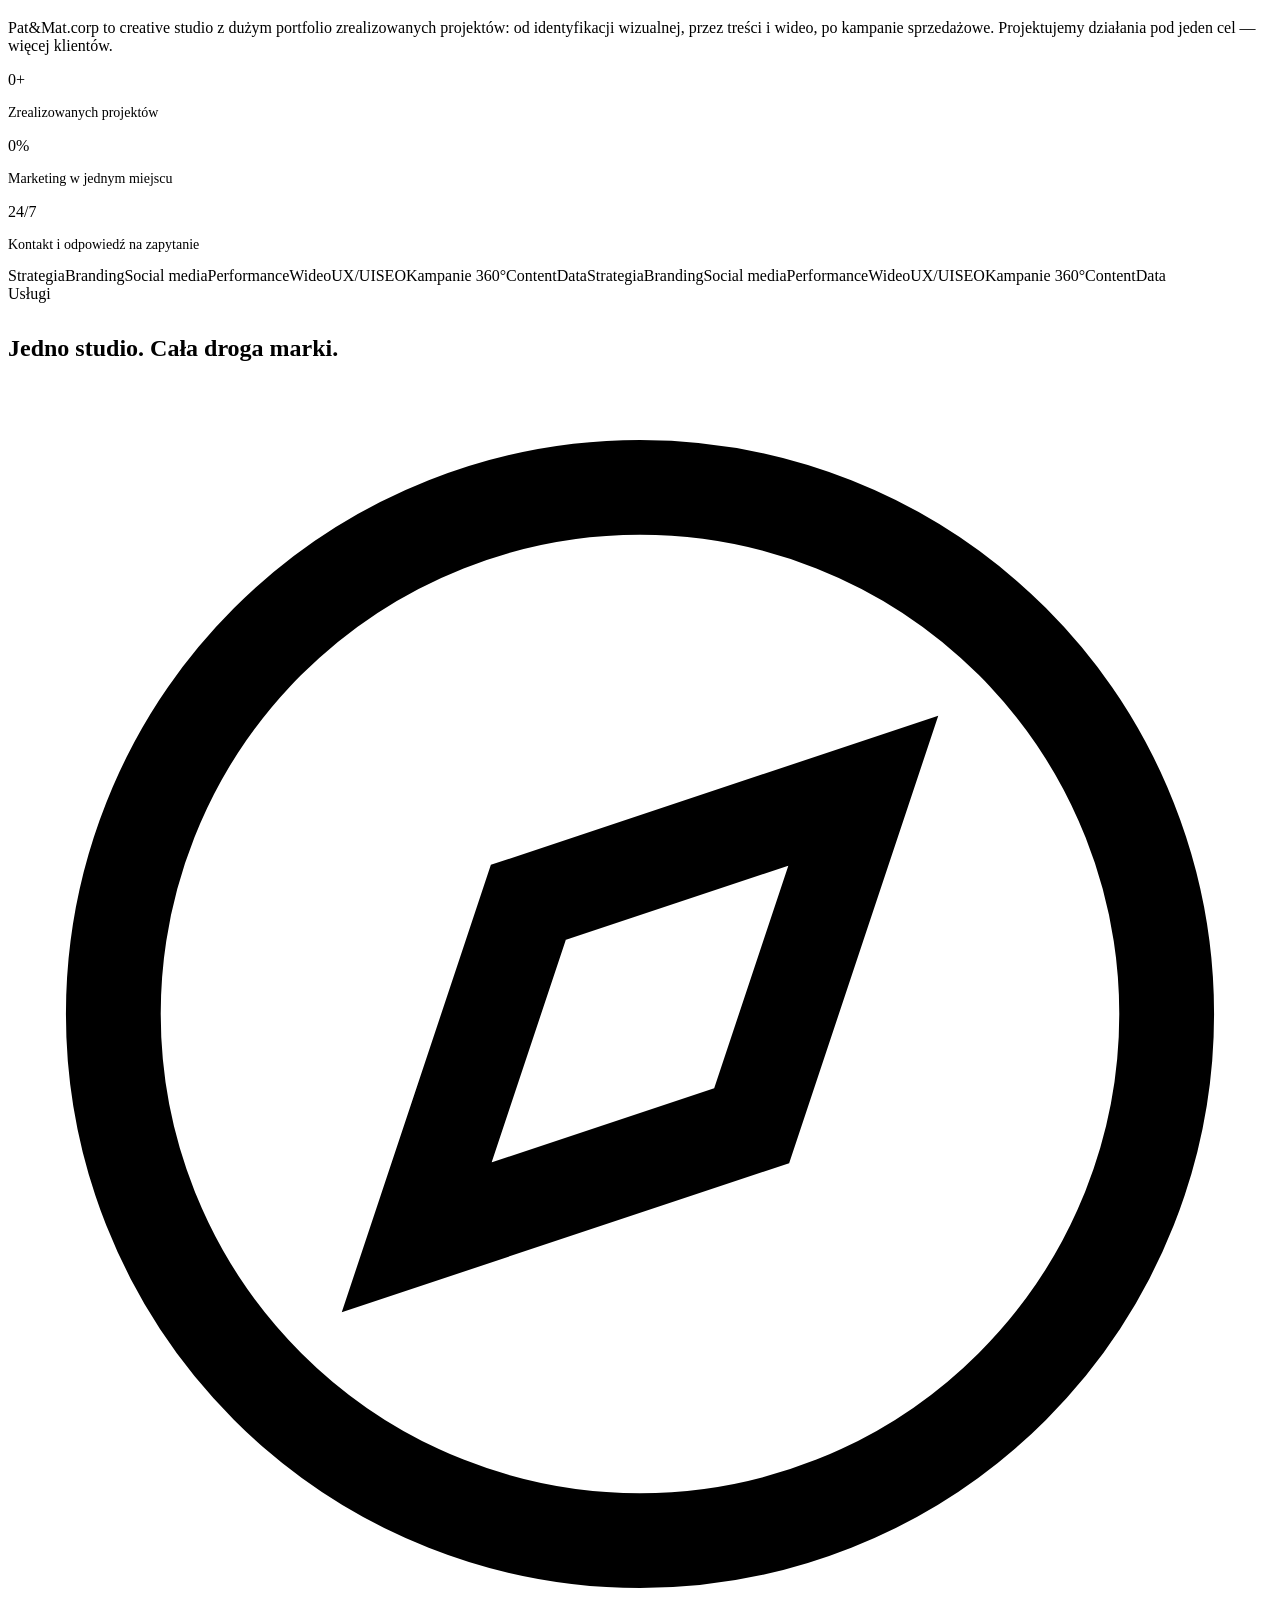
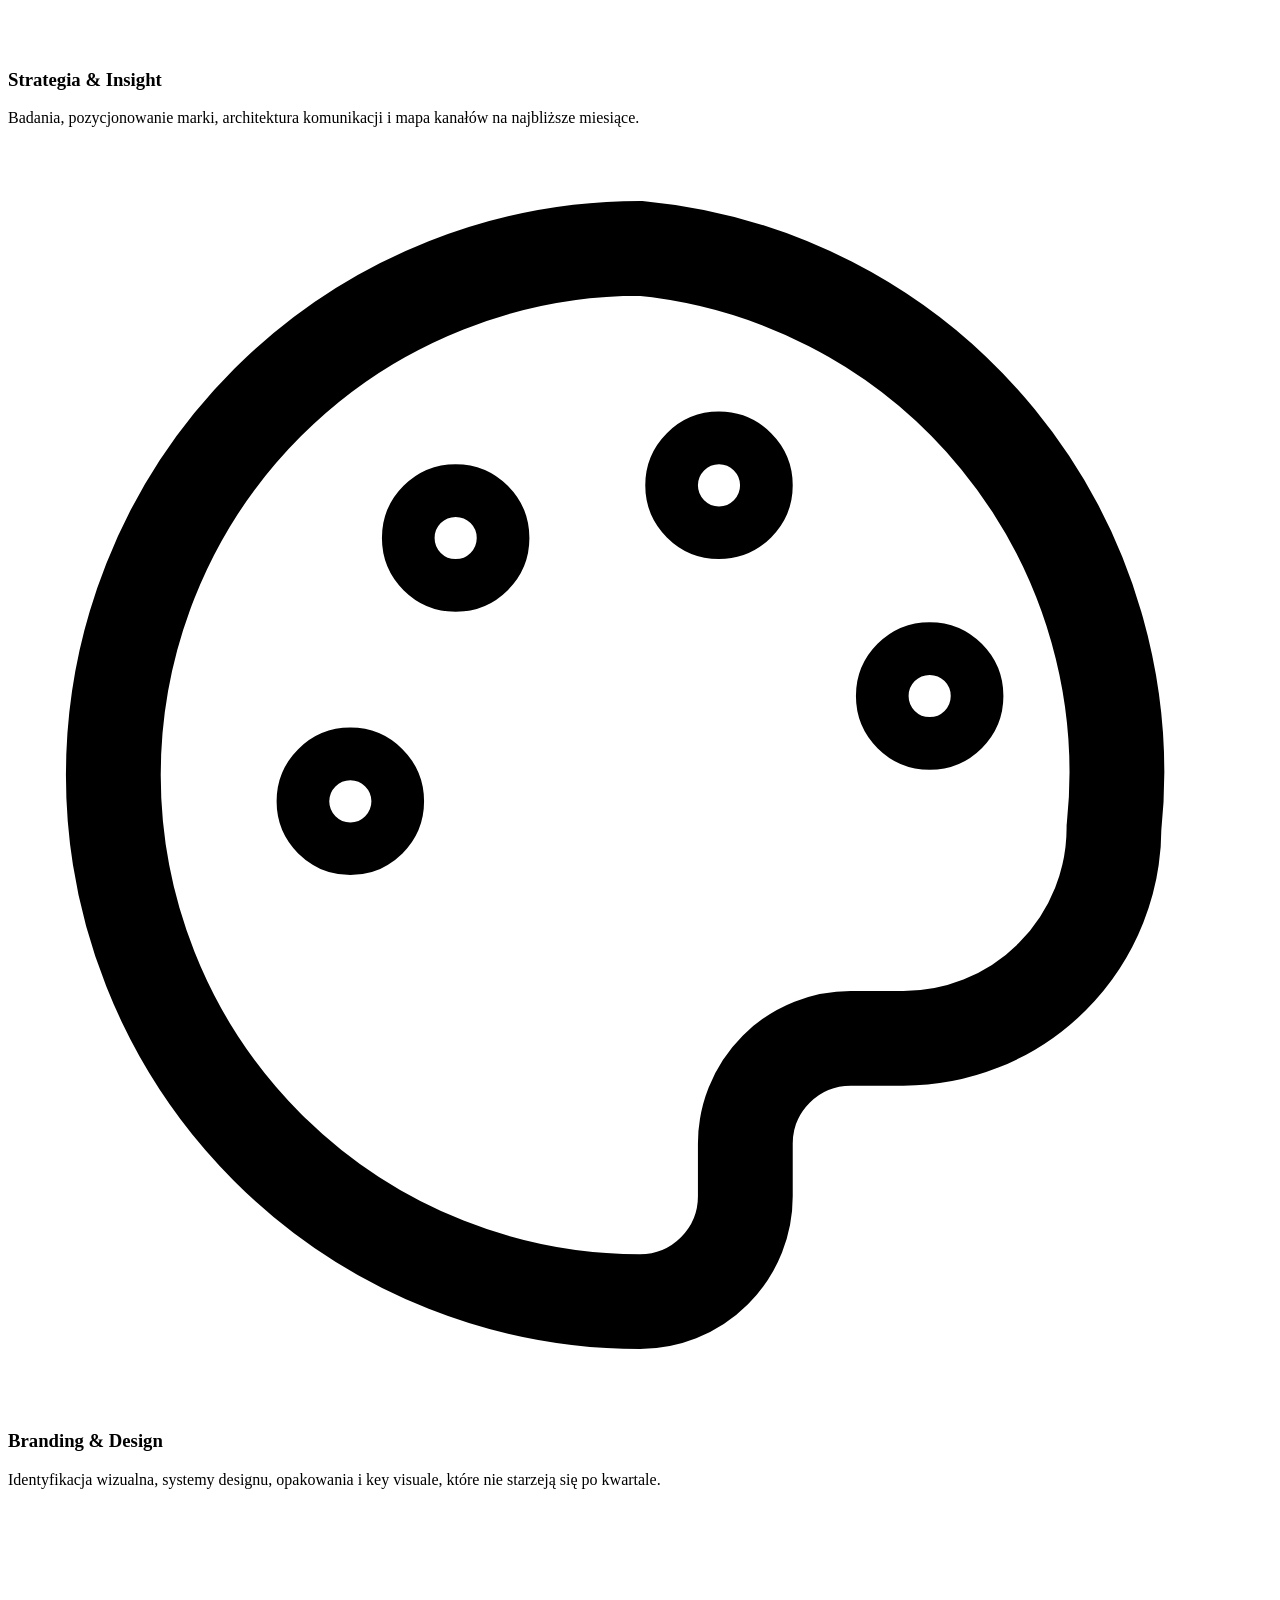
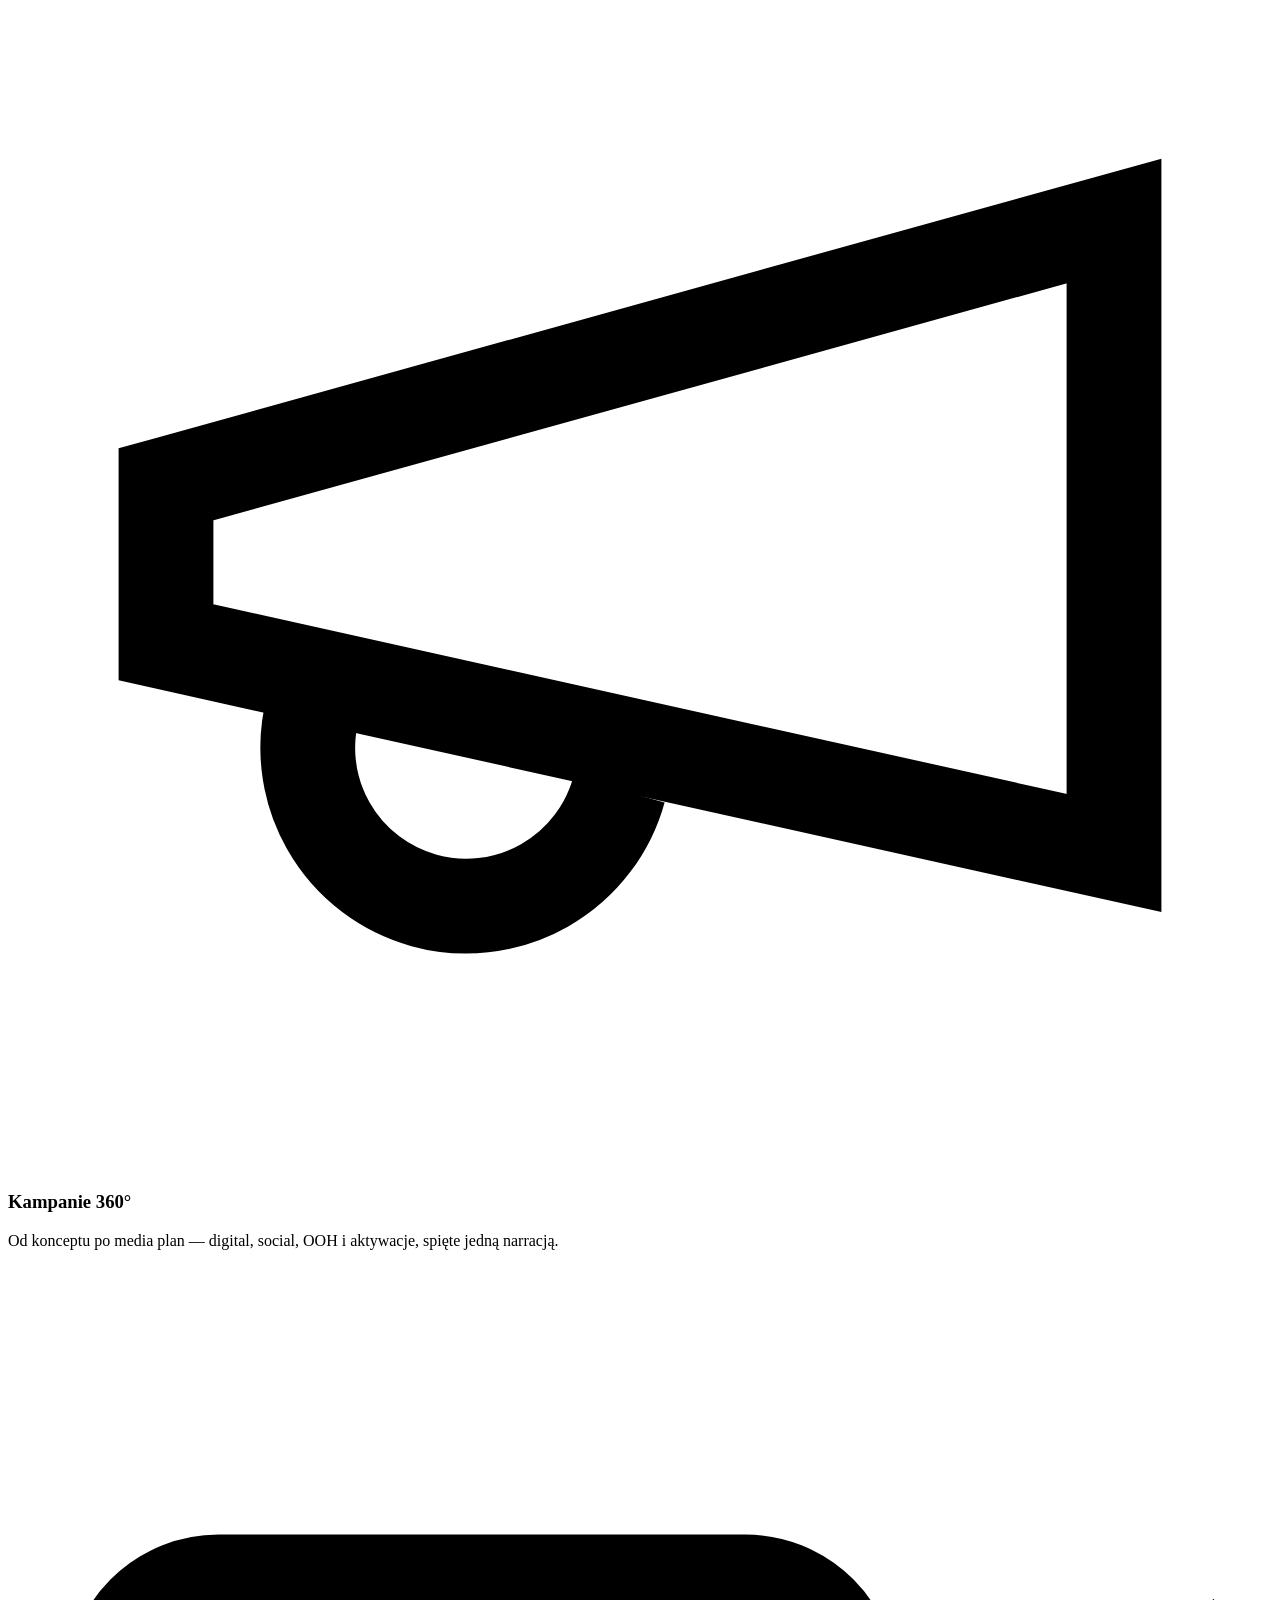
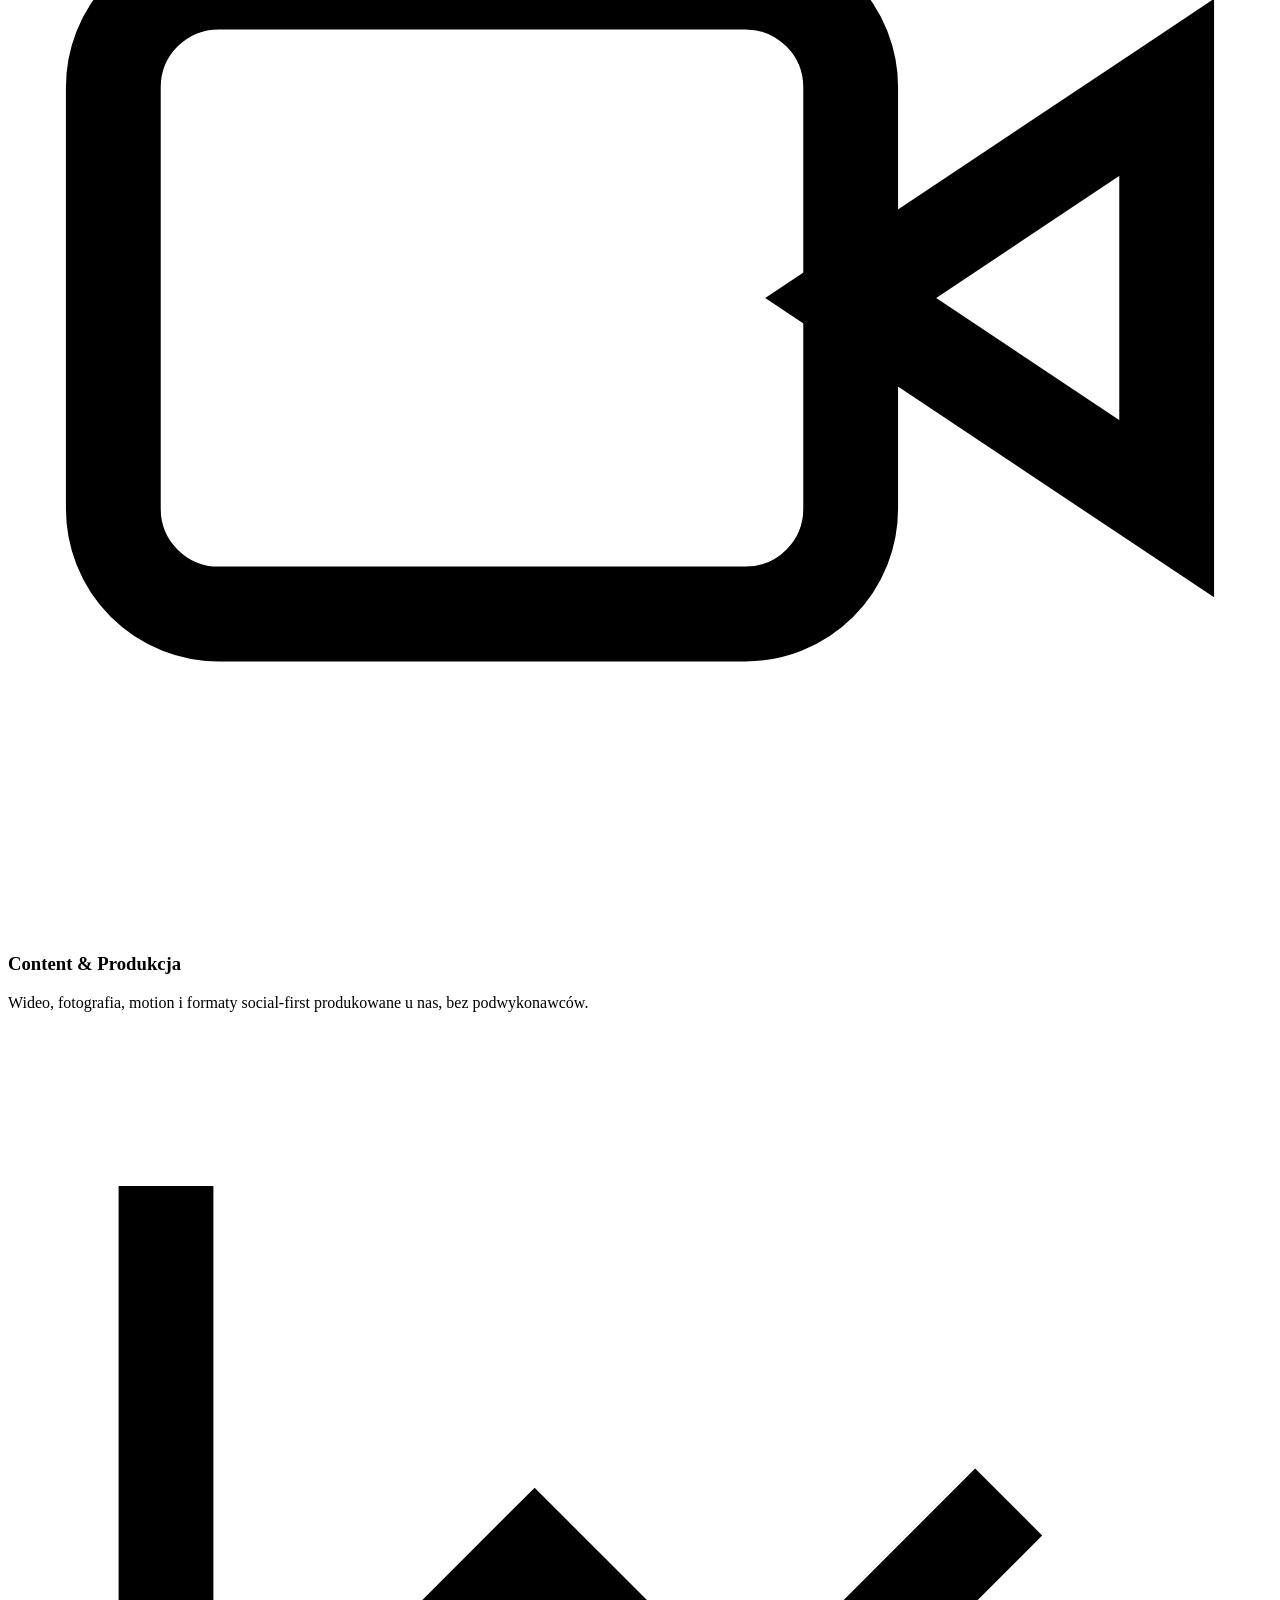
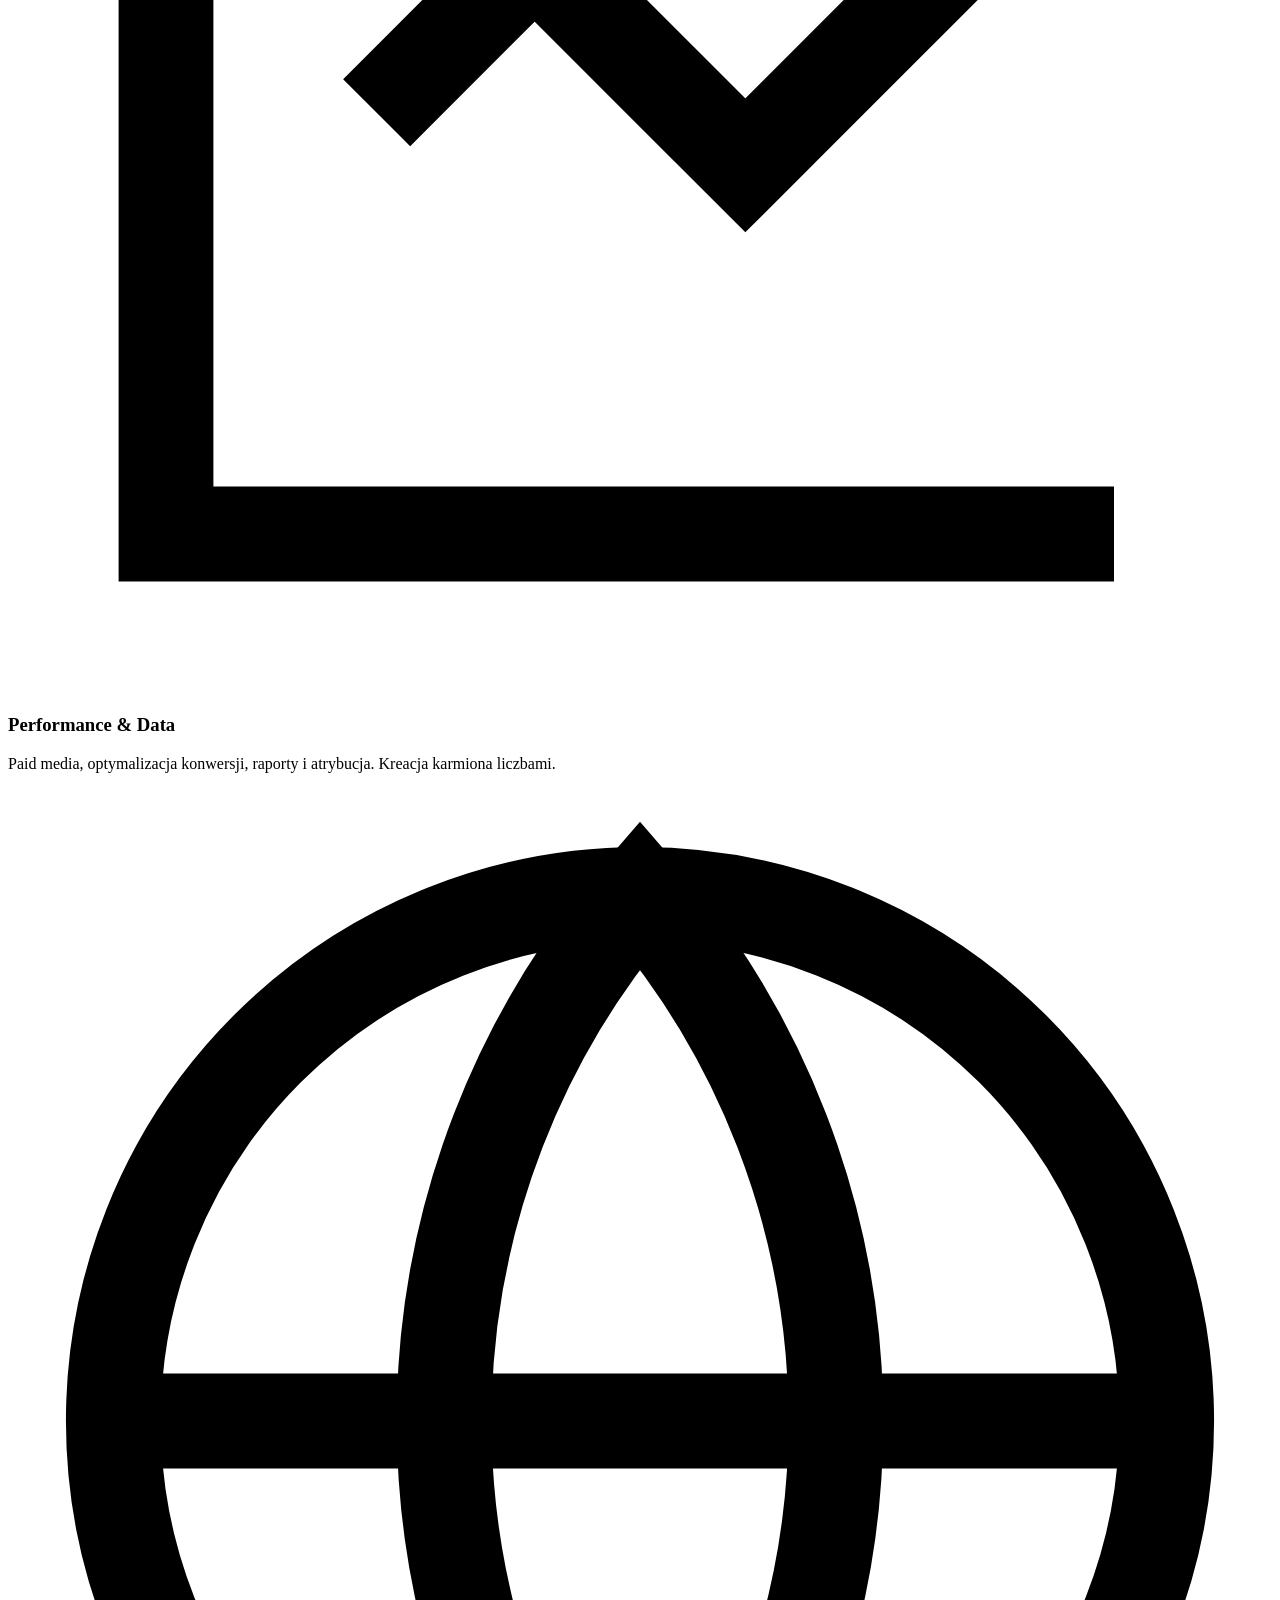
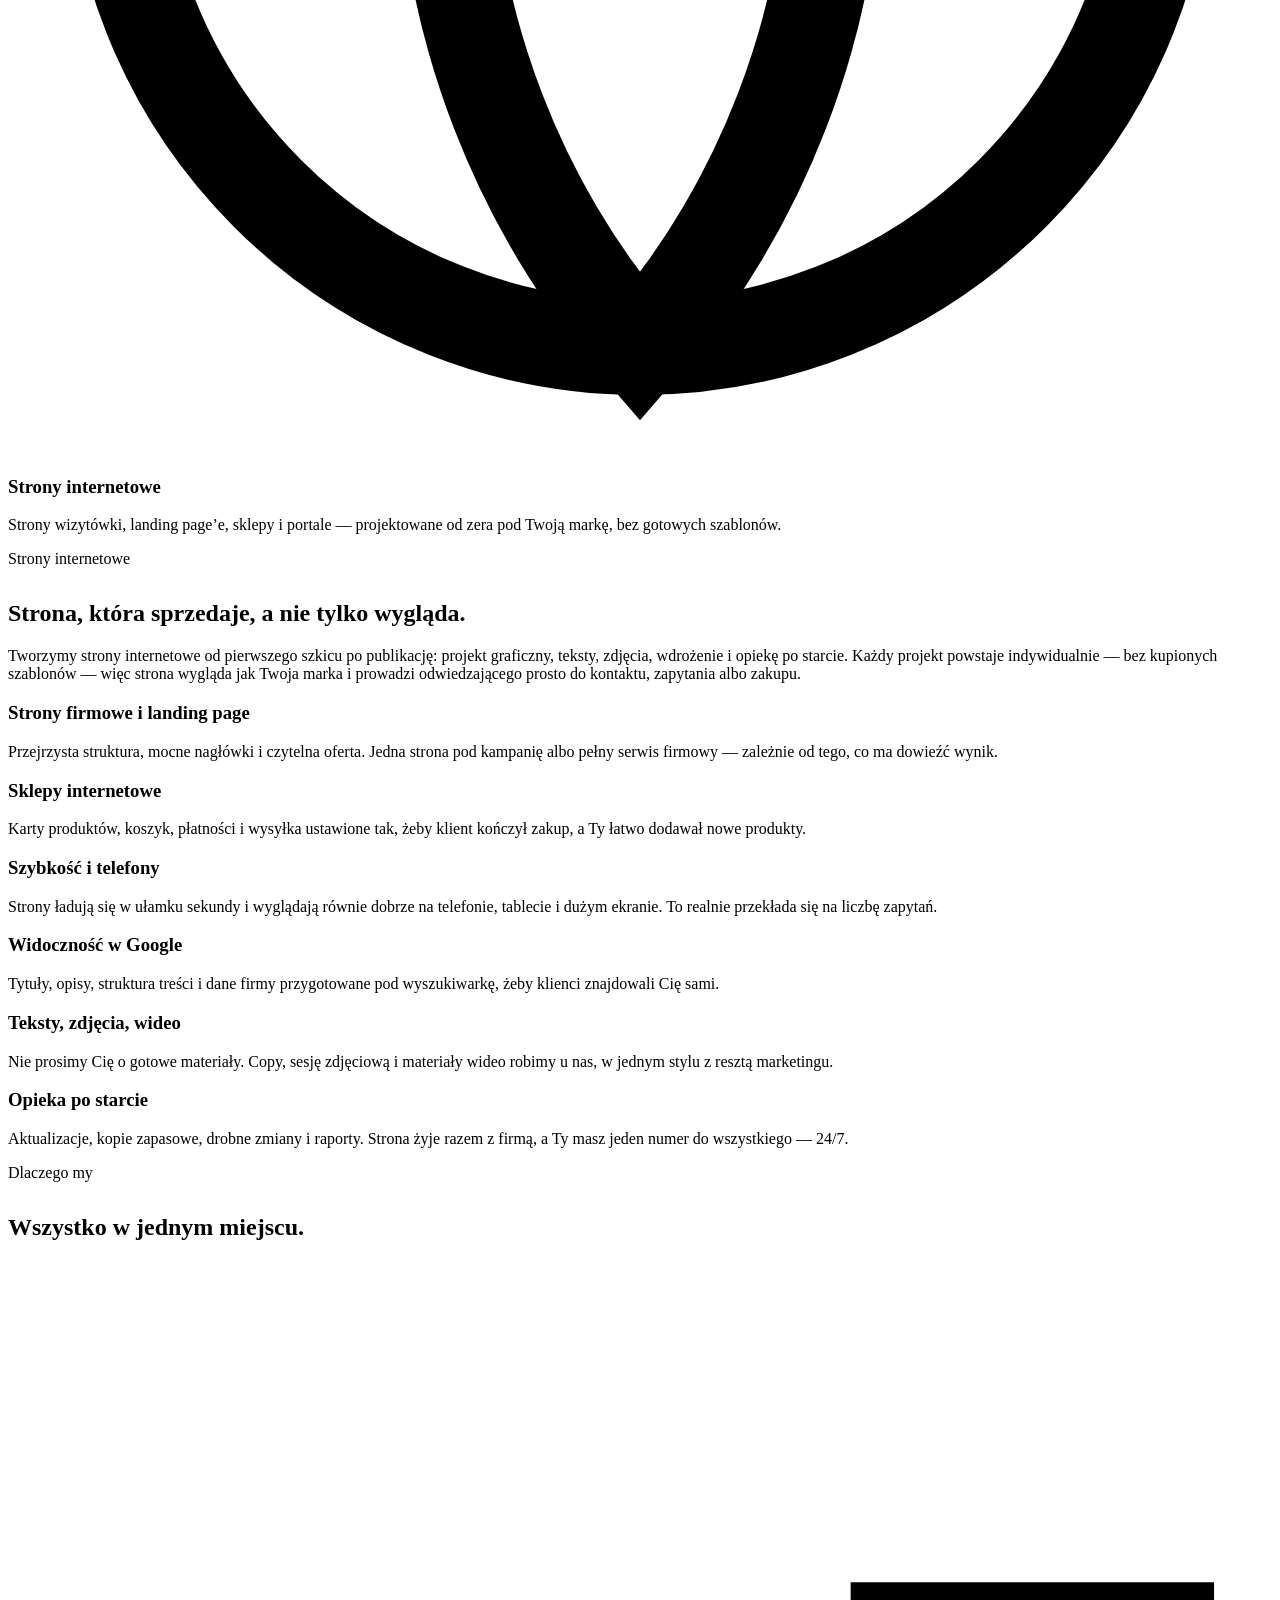
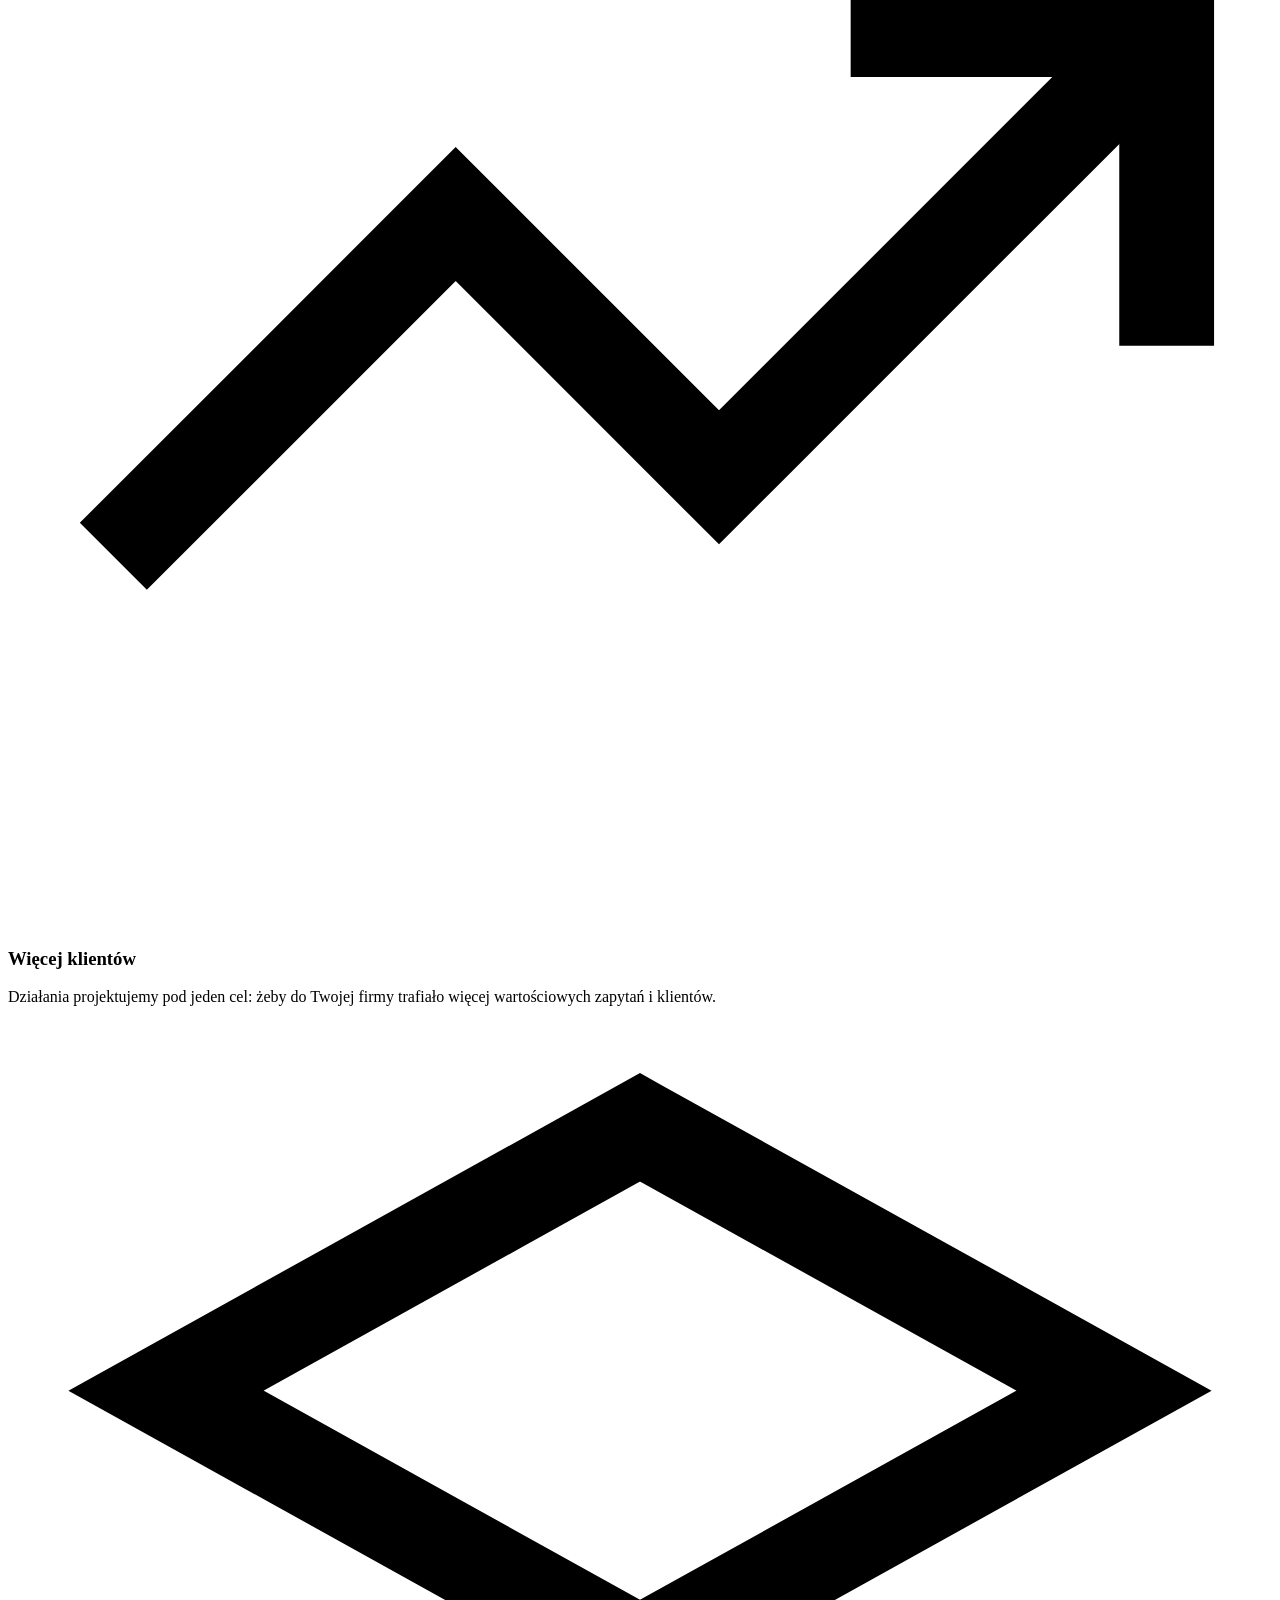
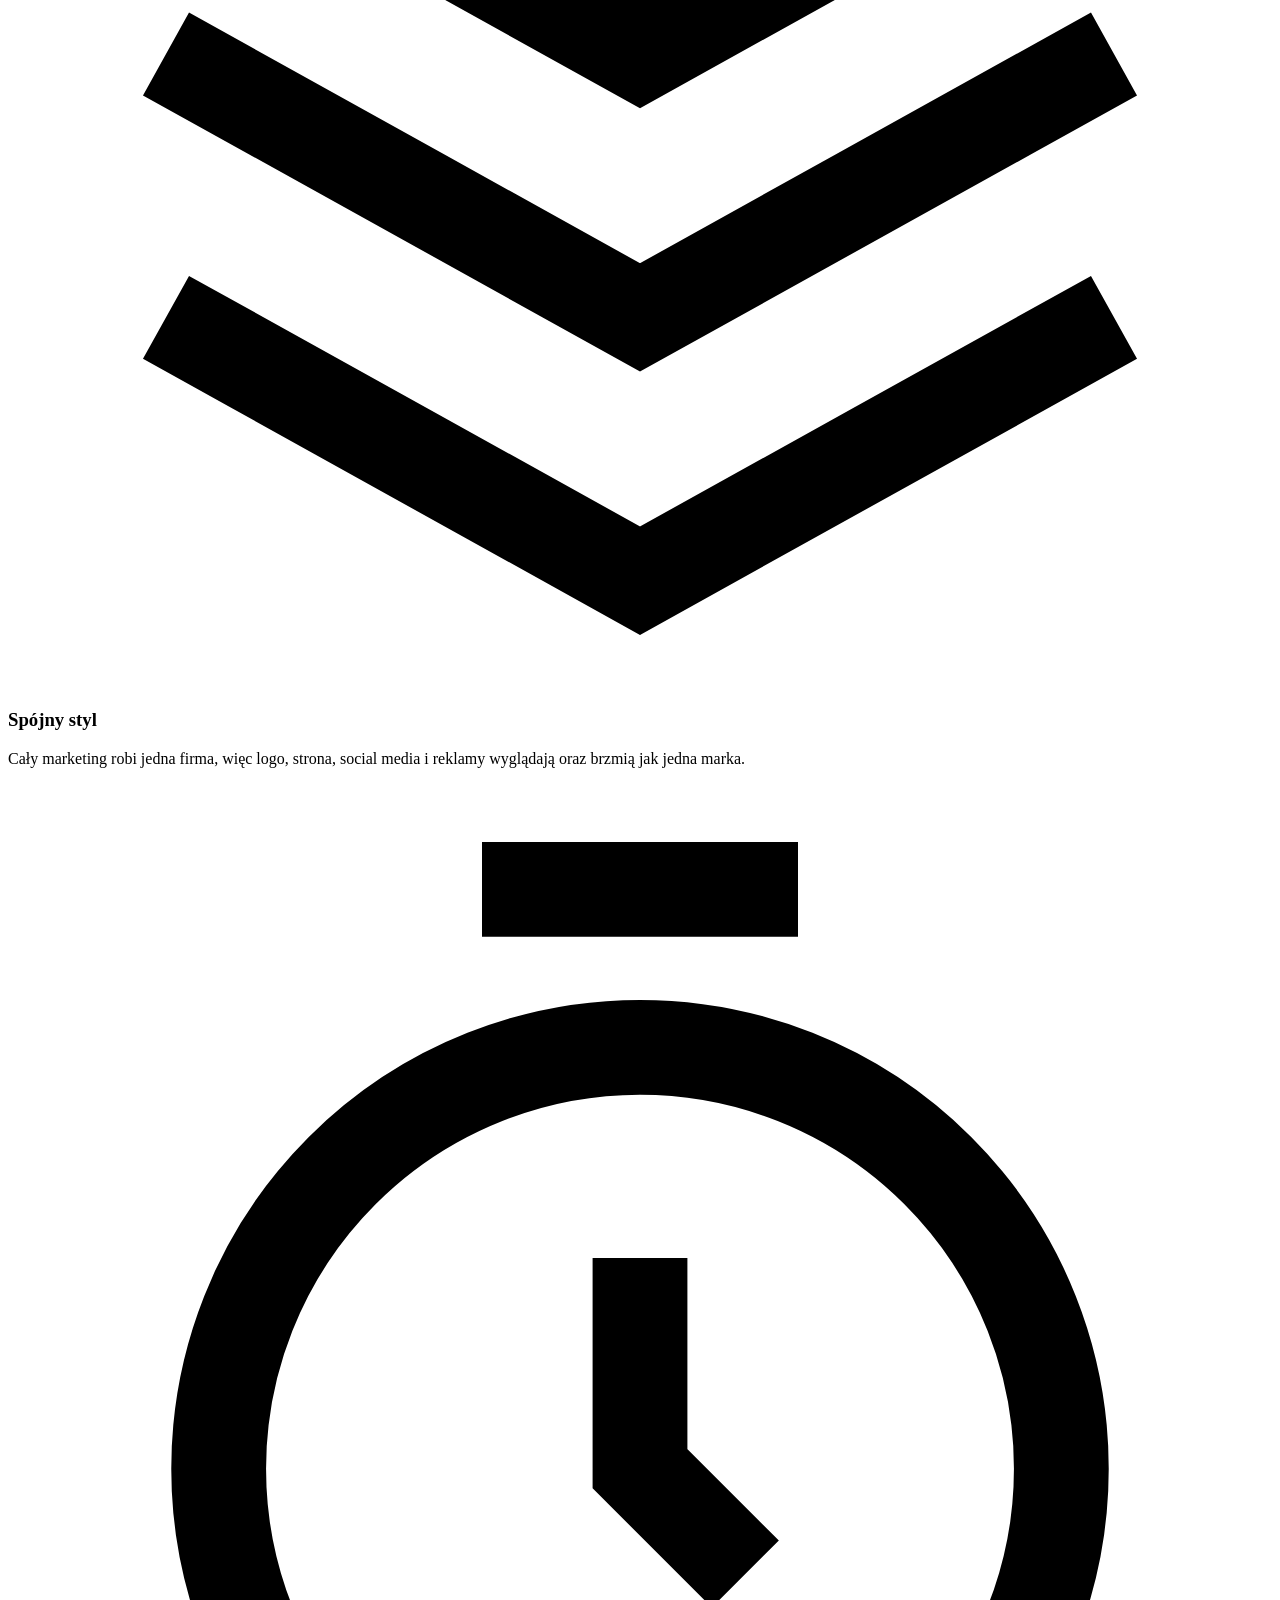
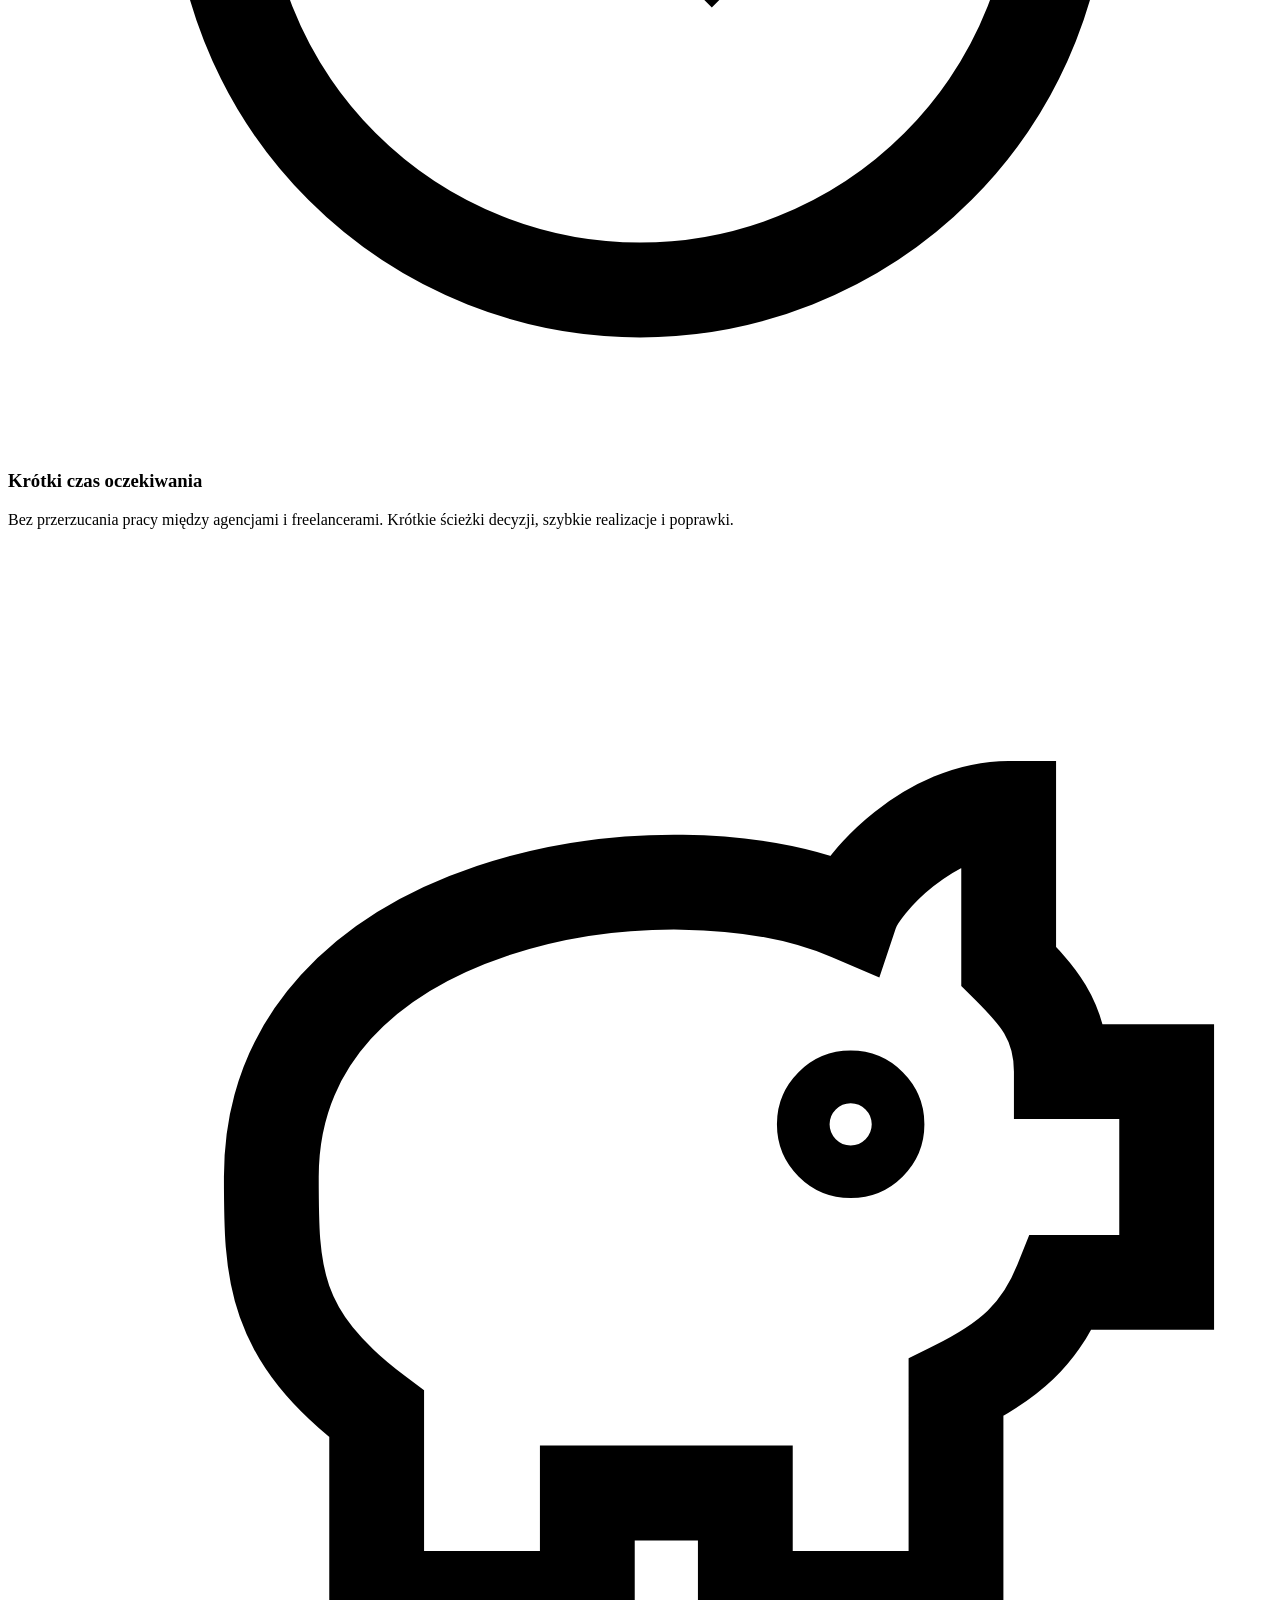
==== commit ae4374df: "Changes Co-authored-by: andrzejadamus011-stack <320700593+andrzejadamus011-stack@users.noreply.githu" ====
--- a/zenbox/index.html
+++ b/zenbox/index.html
@@ -104,7 +104,8 @@
         <ul class="nav__links">
           <li><a data-stagger style="transition-delay: 120ms" href="#studio">Studio</a></li>
           <li><a data-stagger style="transition-delay: 190ms" href="#uslugi">Usługi</a></li>
-          <li><a data-stagger style="transition-delay: 260ms" href="#dlaczego">Dlaczego my</a></li>
+          <li><a data-stagger style="transition-delay: 260ms" href="#strony">Strony www</a></li>
+          <li><a data-stagger style="transition-delay: 300ms" href="#dlaczego">Dlaczego my</a></li>
           <li><a data-stagger style="transition-delay: 330ms" href="#proces">Proces</a></li>
           <li><a data-stagger style="transition-delay: 400ms" href="#kontakt">Kontakt</a></li>
         </ul>
@@ -157,8 +158,8 @@
             <p class="muted" style="margin-top: 8px; font-size: 14px">Marketing w jednym miejscu</p>
           </div>
           <div class="reveal" style="transition-delay: 180ms">
-            <p class="stats__value"><span data-count-to="24" data-count-suffix="h">0h</span></p>
-            <p class="muted" style="margin-top: 8px; font-size: 14px">Odpowiedź na zapytanie</p>
+            <p class="stats__value">24/7</p>
+            <p class="muted" style="margin-top: 8px; font-size: 14px">Kontakt i odpowiedź na zapytanie</p>
           </div>
         </div>
       </section>
@@ -219,12 +220,76 @@
           </article>
           <article class="card reveal" style="transition-delay: 300ms">
             <svg viewBox="0 0 24 24" fill="none" stroke="currentColor" stroke-width="1.8" aria-hidden="true"><circle cx="12" cy="12" r="10" /><path d="M2 12h20M12 2a15.3 15.3 0 0 1 0 20a15.3 15.3 0 0 1 0-20z" /></svg>
-            <h3>Web &amp; Produkt</h3>
-            <p>Strony, sklepy i interfejsy — szybkie, dostępne i zaprojektowane pod konwersję.</p>
-          </article>
-        </div>
-      </section>
-
+            <h3>Strony internetowe</h3>
+            <p>
+              Strony wizytówki, landing page’e, sklepy i portale — projektowane od zera pod Twoją
+              markę, bez gotowych szablonów.
+            </p>
+          </article>
+        </div>
+      </section>
+
+
+      <!-- strony internetowe -->
+      <section class="wrap section" id="strony">
+        <div class="reveal">
+          <span class="label">Strony internetowe</span>
+          <h2 class="display-lg" style="margin-top: 32px; max-width: 42rem">
+            Strona, która <span class="hl">sprzedaje</span>, a nie tylko wygląda.
+          </h2>
+          <p class="lead">
+            Tworzymy strony internetowe od pierwszego szkicu po publikację: projekt graficzny,
+            teksty, zdjęcia, wdrożenie i opiekę po starcie. Każdy projekt powstaje indywidualnie —
+            bez kupionych szablonów — więc strona wygląda jak Twoja marka i prowadzi odwiedzającego
+            prosto do kontaktu, zapytania albo zakupu.
+          </p>
+        </div>
+
+        <div class="grid-cards">
+          <article class="card reveal">
+            <h3>Strony firmowe i landing page</h3>
+            <p>
+              Przejrzysta struktura, mocne nagłówki i czytelna oferta. Jedna strona pod kampanię albo
+              pełny serwis firmowy — zależnie od tego, co ma dowieźć wynik.
+            </p>
+          </article>
+          <article class="card reveal" style="transition-delay: 60ms">
+            <h3>Sklepy internetowe</h3>
+            <p>
+              Karty produktów, koszyk, płatności i wysyłka ustawione tak, żeby klient kończył zakup,
+              a Ty łatwo dodawał nowe produkty.
+            </p>
+          </article>
+          <article class="card reveal" style="transition-delay: 120ms">
+            <h3>Szybkość i telefony</h3>
+            <p>
+              Strony ładują się w ułamku sekundy i wyglądają równie dobrze na telefonie, tablecie i
+              dużym ekranie. To realnie przekłada się na liczbę zapytań.
+            </p>
+          </article>
+          <article class="card reveal" style="transition-delay: 180ms">
+            <h3>Widoczność w Google</h3>
+            <p>
+              Tytuły, opisy, struktura treści i dane firmy przygotowane pod wyszukiwarkę, żeby
+              klienci znajdowali Cię sami.
+            </p>
+          </article>
+          <article class="card reveal" style="transition-delay: 240ms">
+            <h3>Teksty, zdjęcia, wideo</h3>
+            <p>
+              Nie prosimy Cię o gotowe materiały. Copy, sesję zdjęciową i materiały wideo robimy u
+              nas, w jednym stylu z resztą marketingu.
+            </p>
+          </article>
+          <article class="card reveal" style="transition-delay: 300ms">
+            <h3>Opieka po starcie</h3>
+            <p>
+              Aktualizacje, kopie zapasowe, drobne zmiany i raporty. Strona żyje razem z firmą, a Ty
+              masz jeden numer do wszystkiego — 24/7.
+            </p>
+          </article>
+        </div>
+      </section>
       <!-- dlaczego my -->
       <section class="band" id="dlaczego">
         <div class="wrap section">
@@ -325,7 +390,7 @@
               Powiedz nam, co chcesz <span class="hl">rozkręcić</span>.
             </h2>
             <p class="lead">
-              Odpowiadamy w 24 h. Pierwsza konsultacja jest bezpłatna — wychodzisz z niej z
+              Odpowiadamy 24/7. Pierwsza konsultacja jest bezpłatna — wychodzisz z niej z
               konkretnym planem, nawet jeśli nie zaczniemy współpracy.
             </p>
             <div class="cta__actions">
